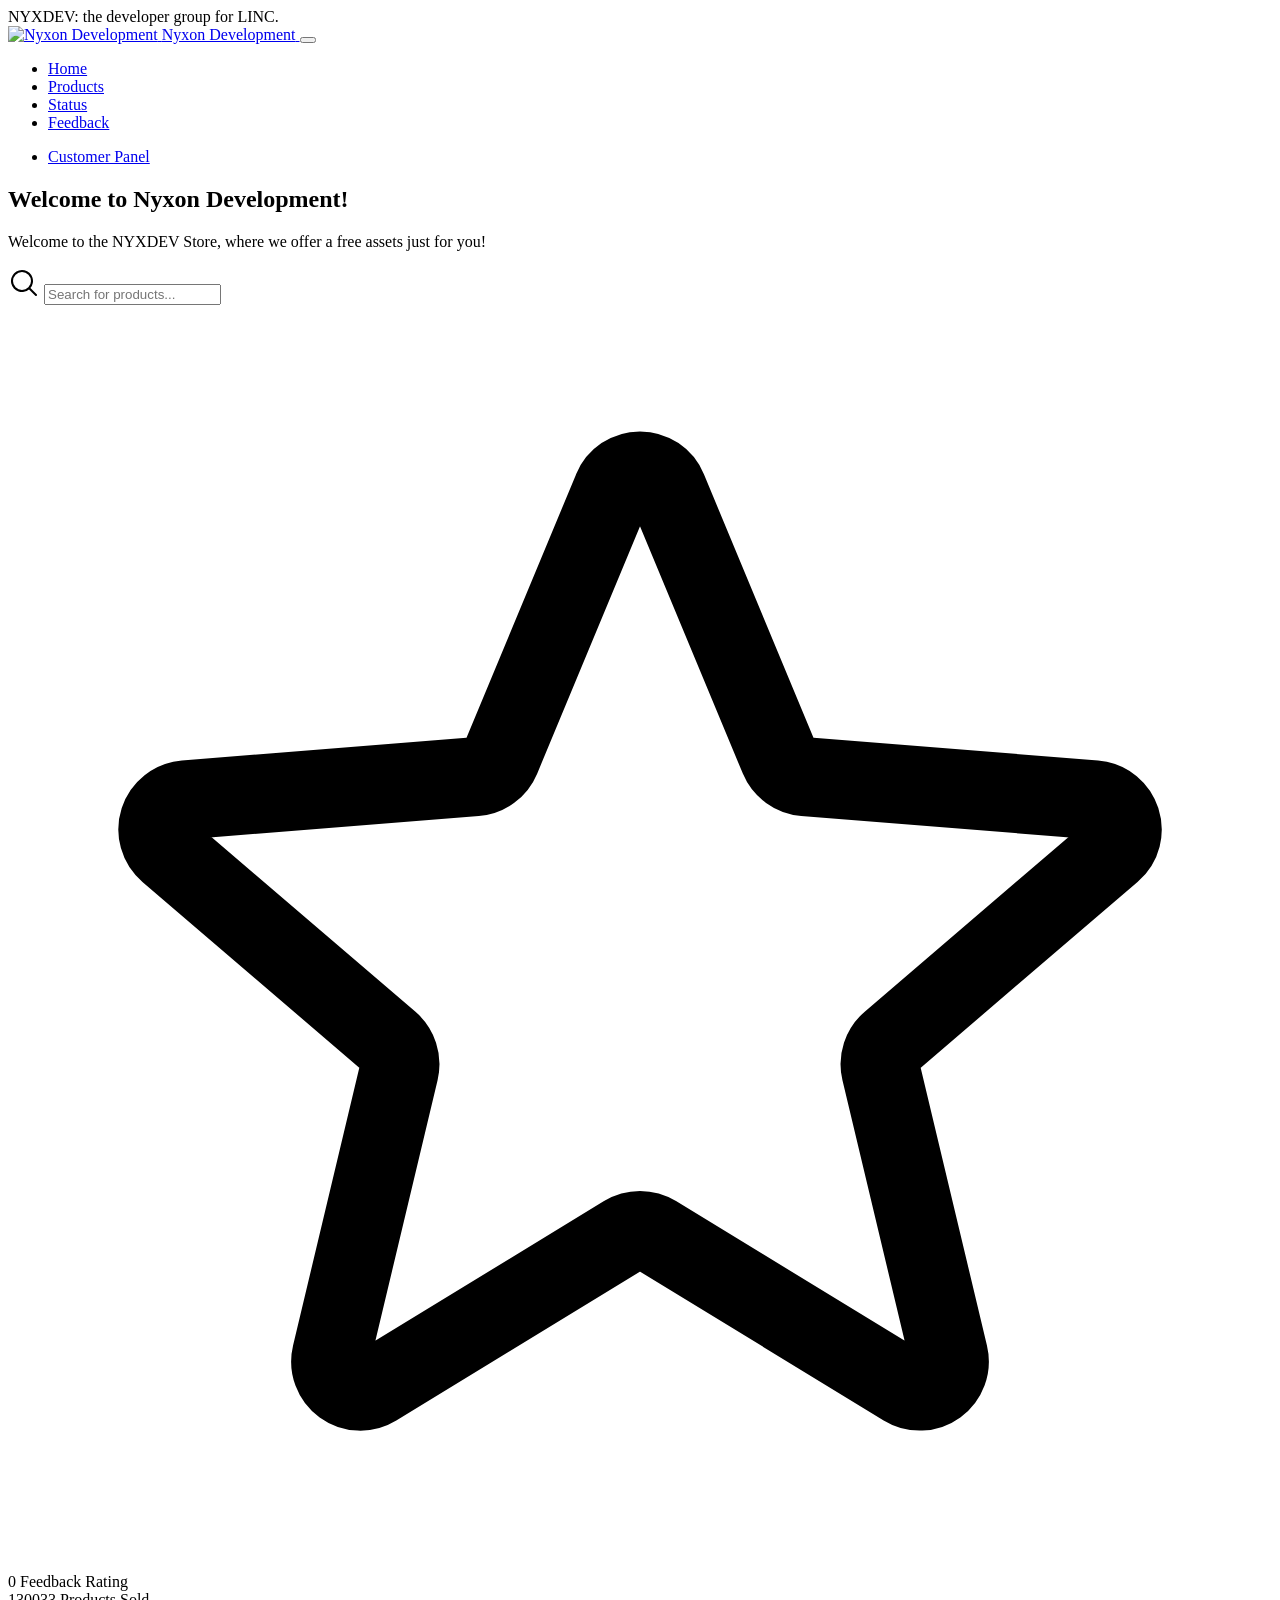
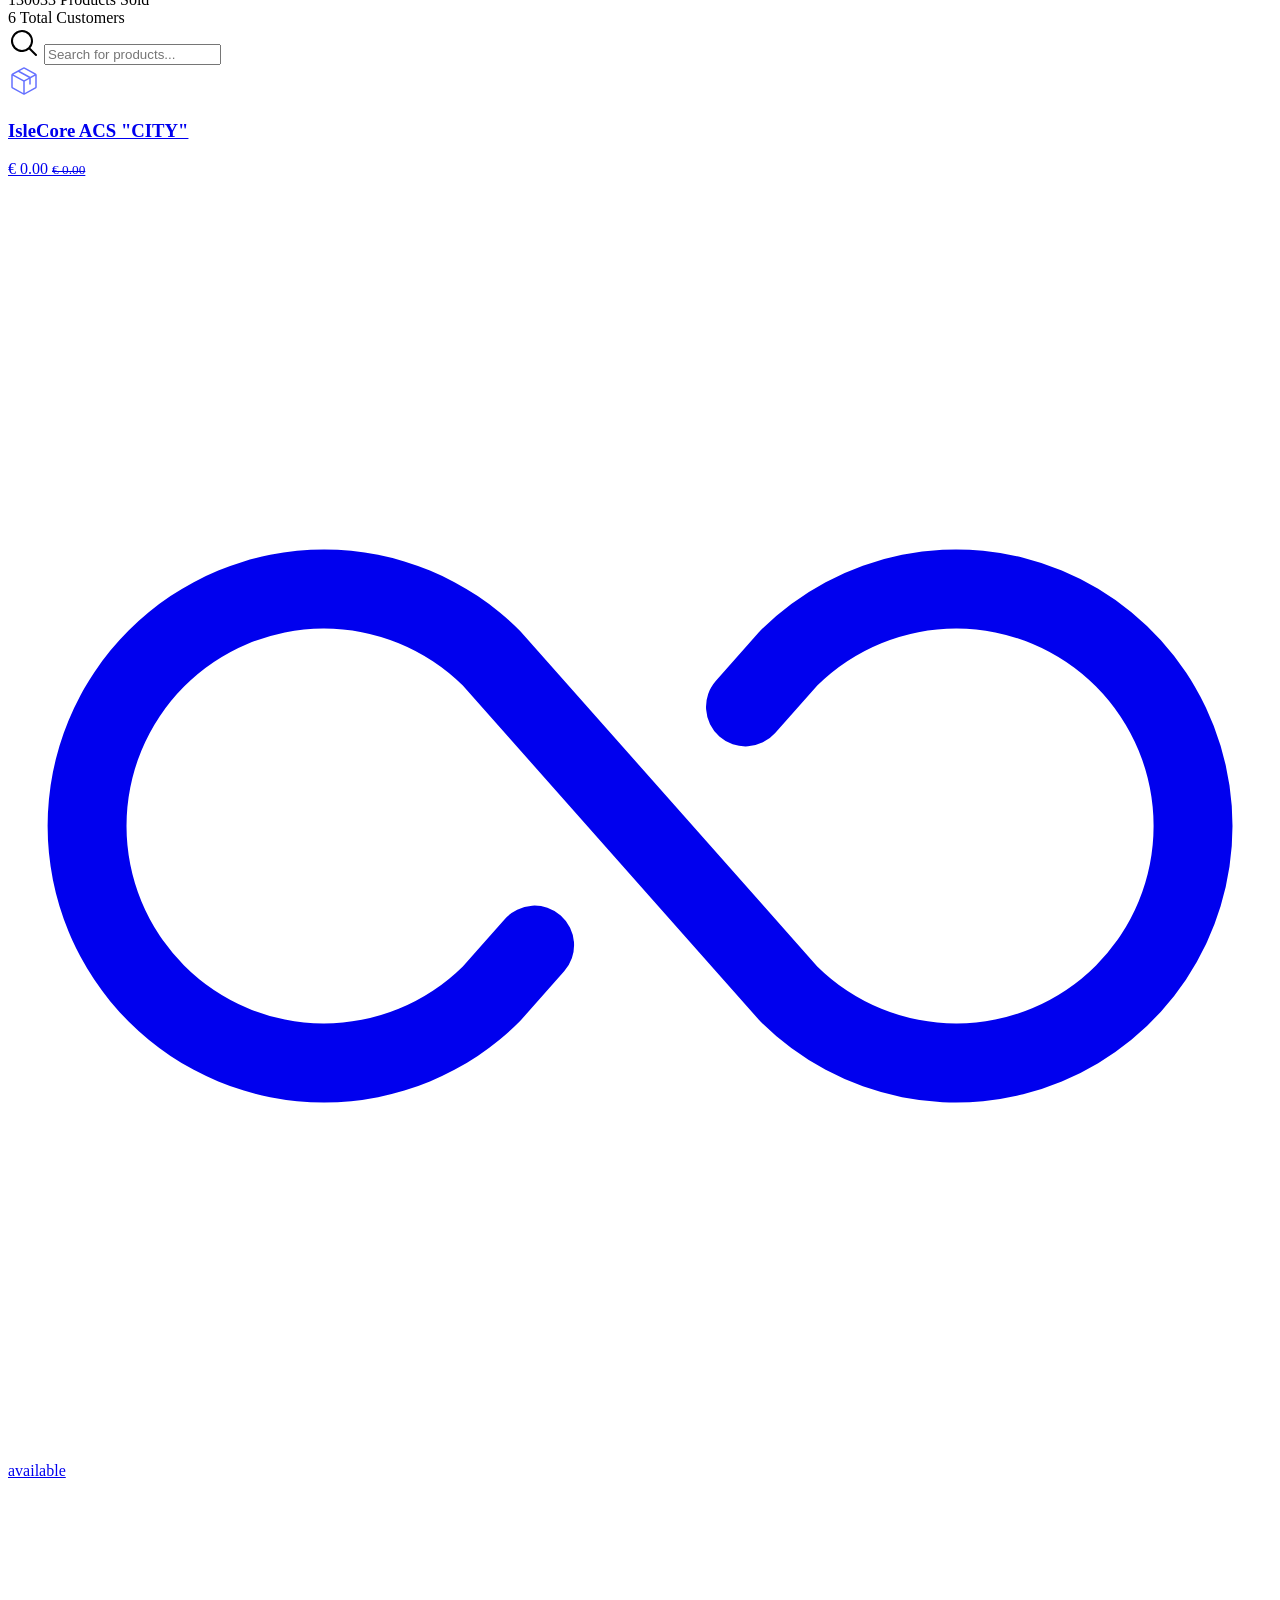
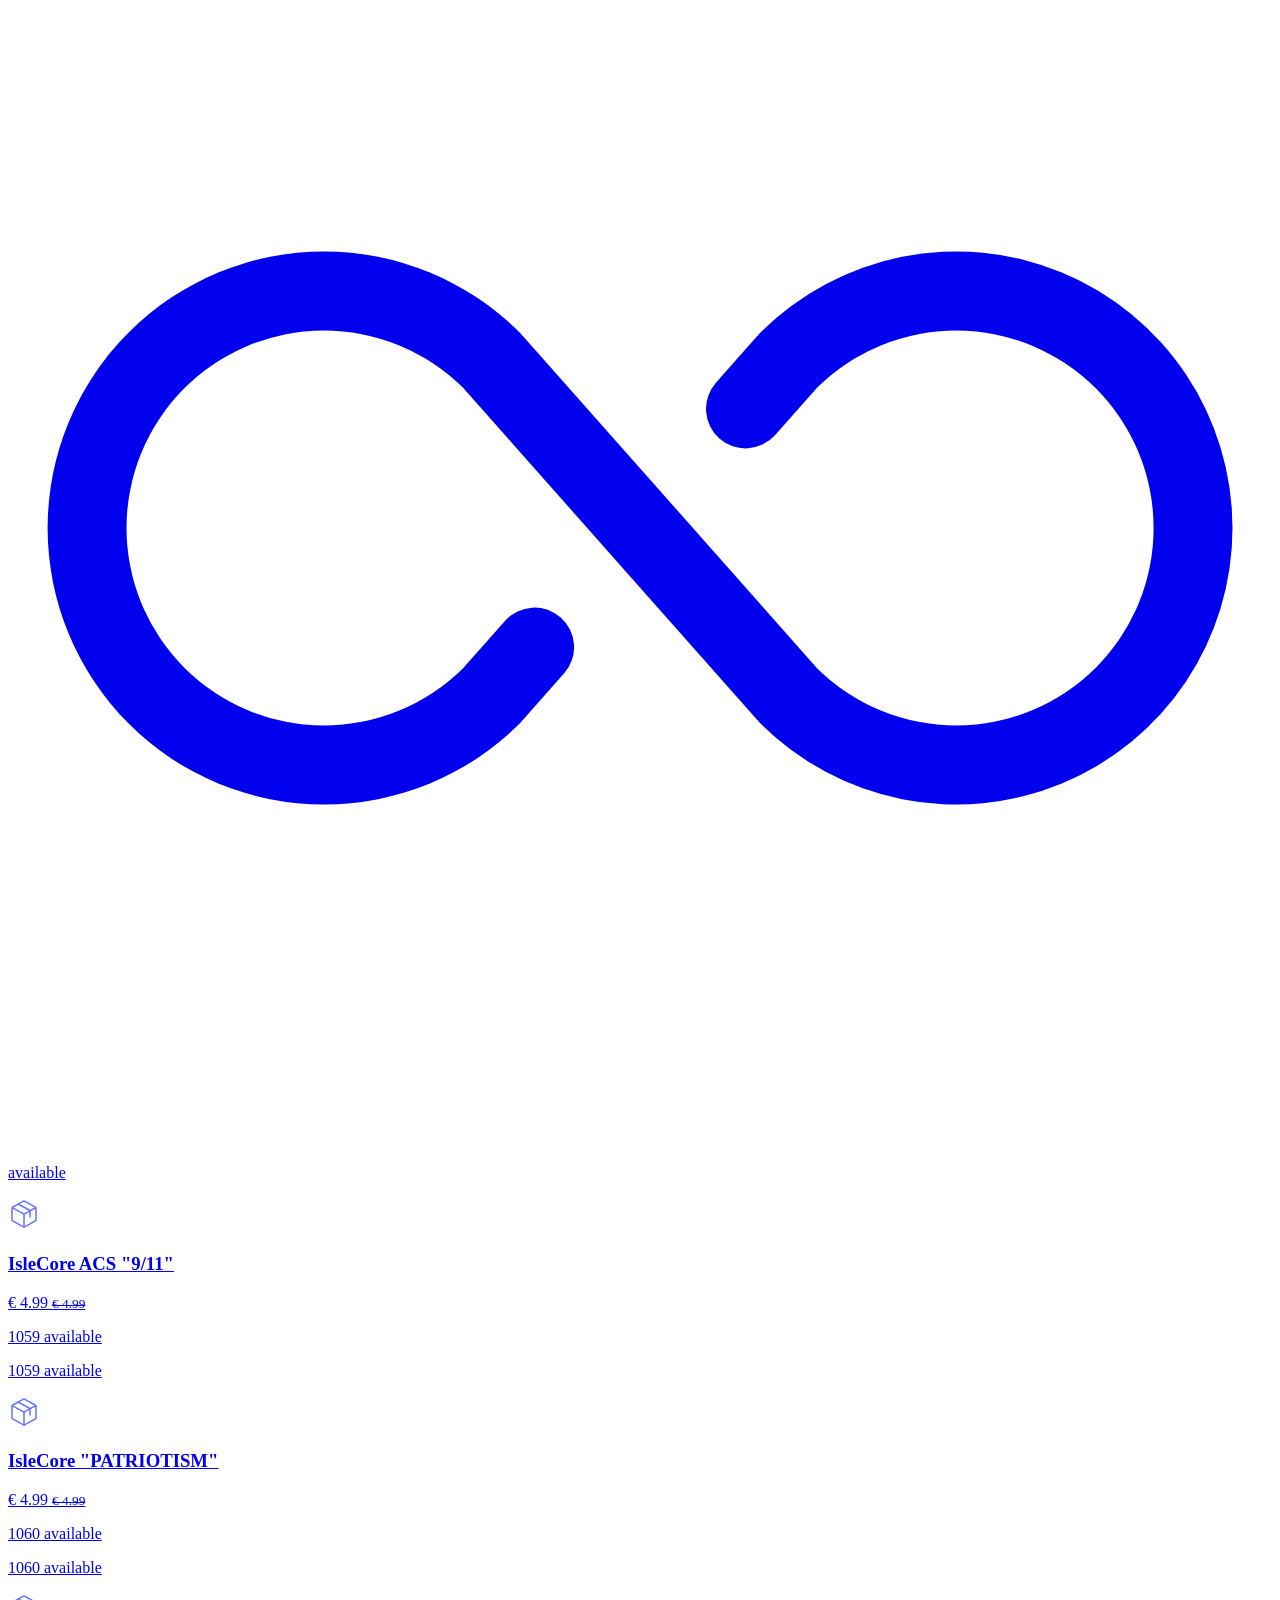
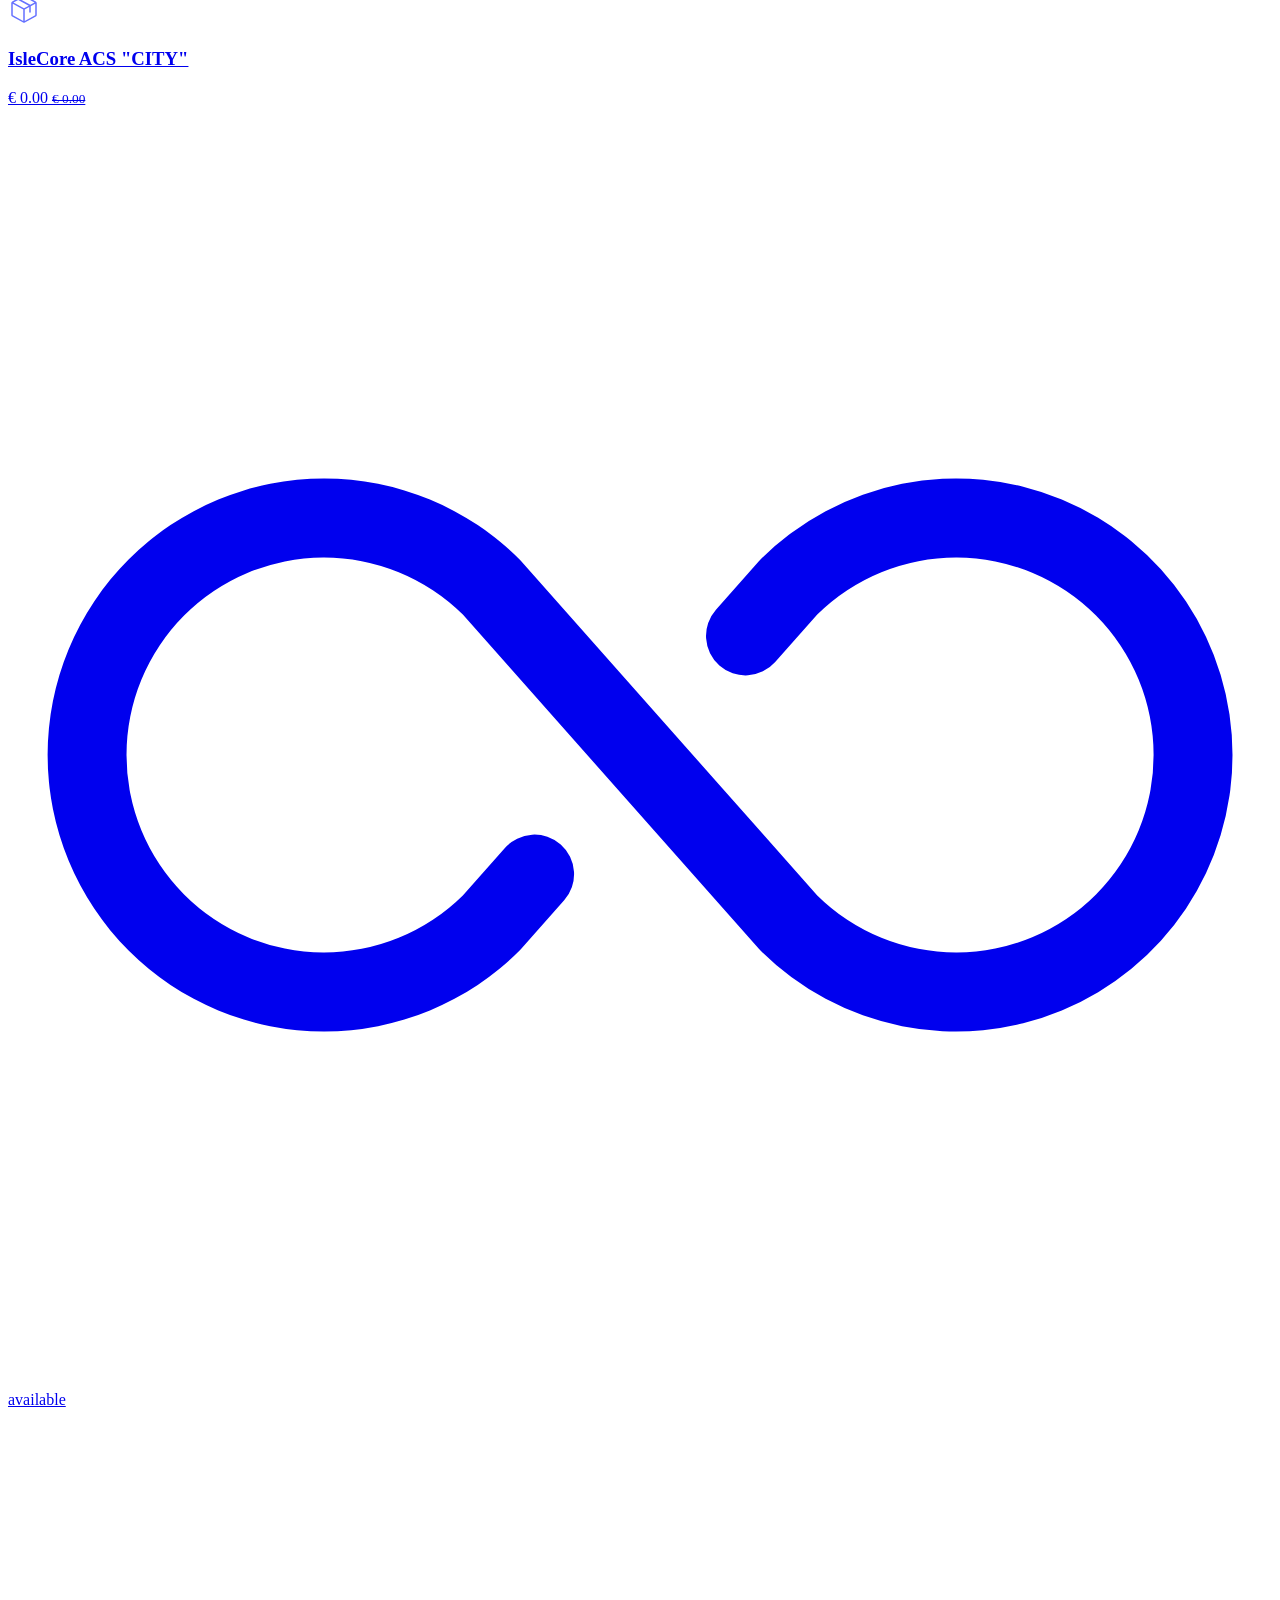
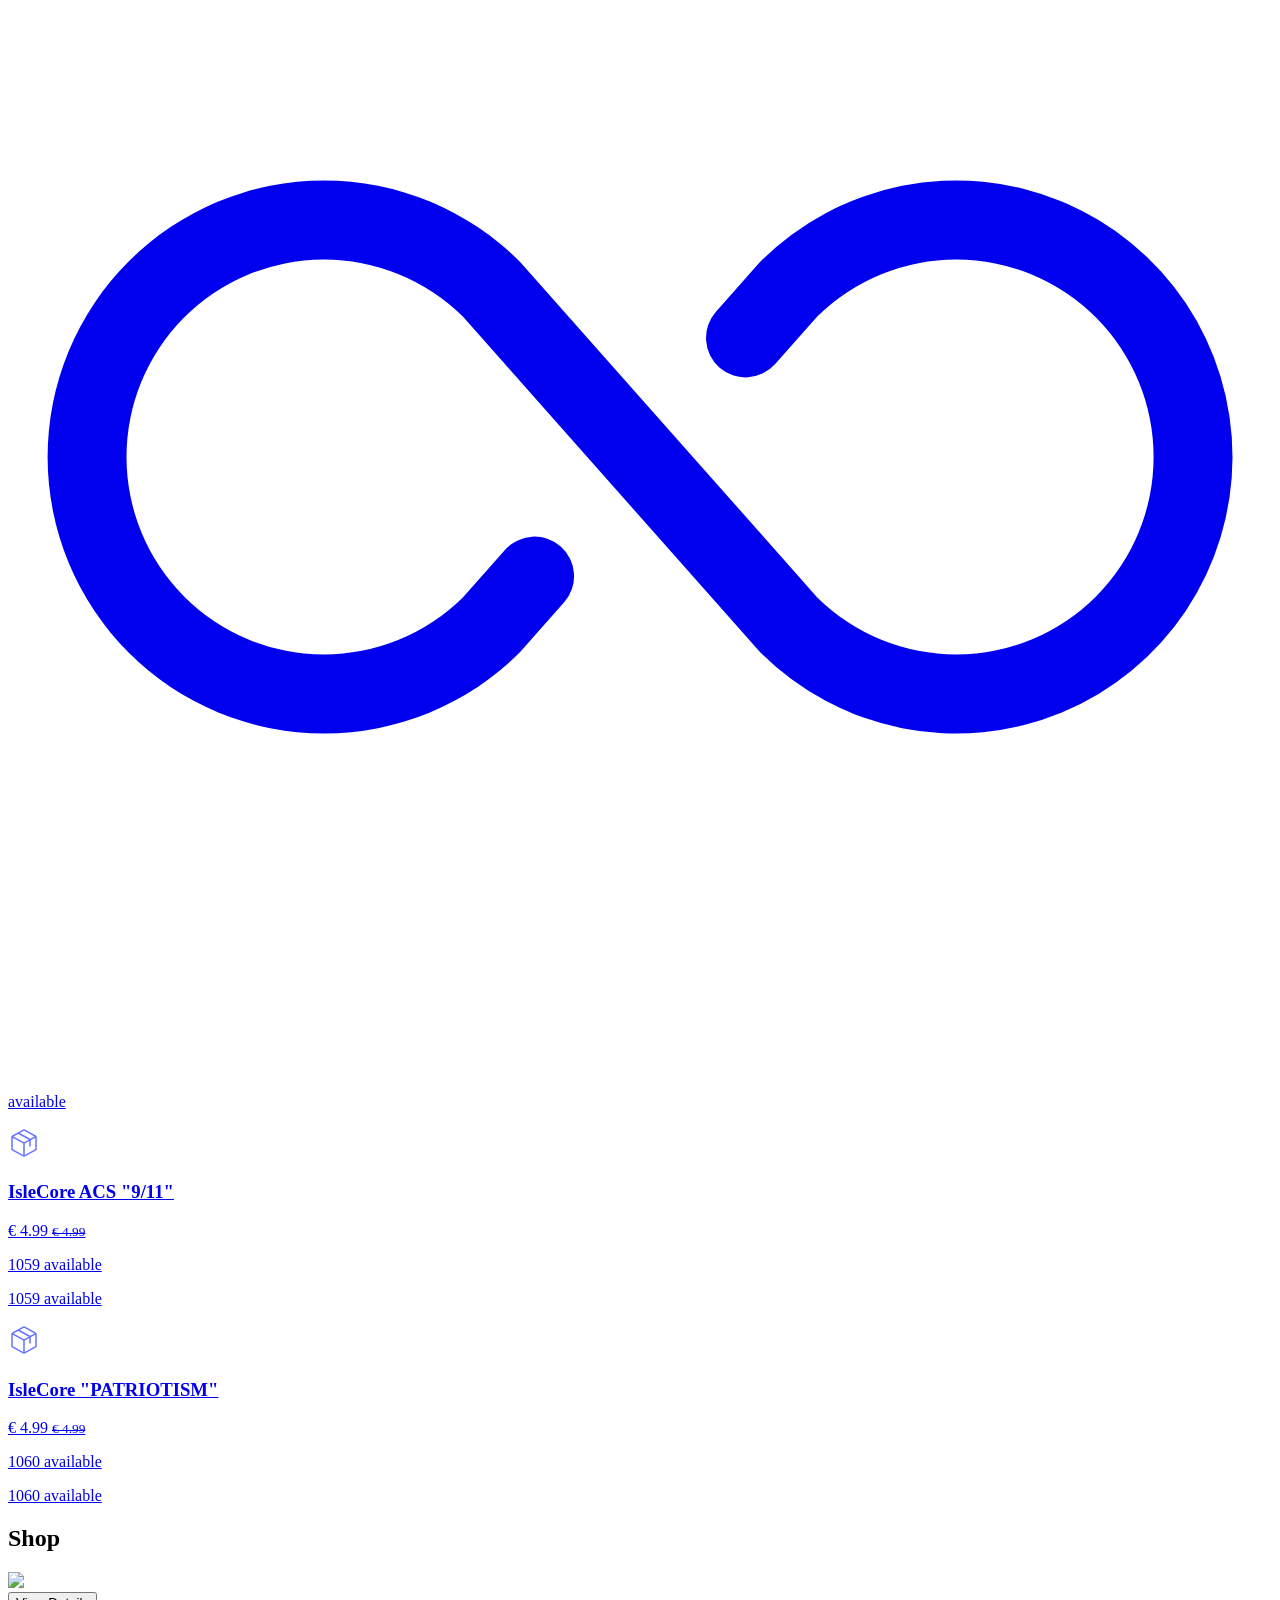
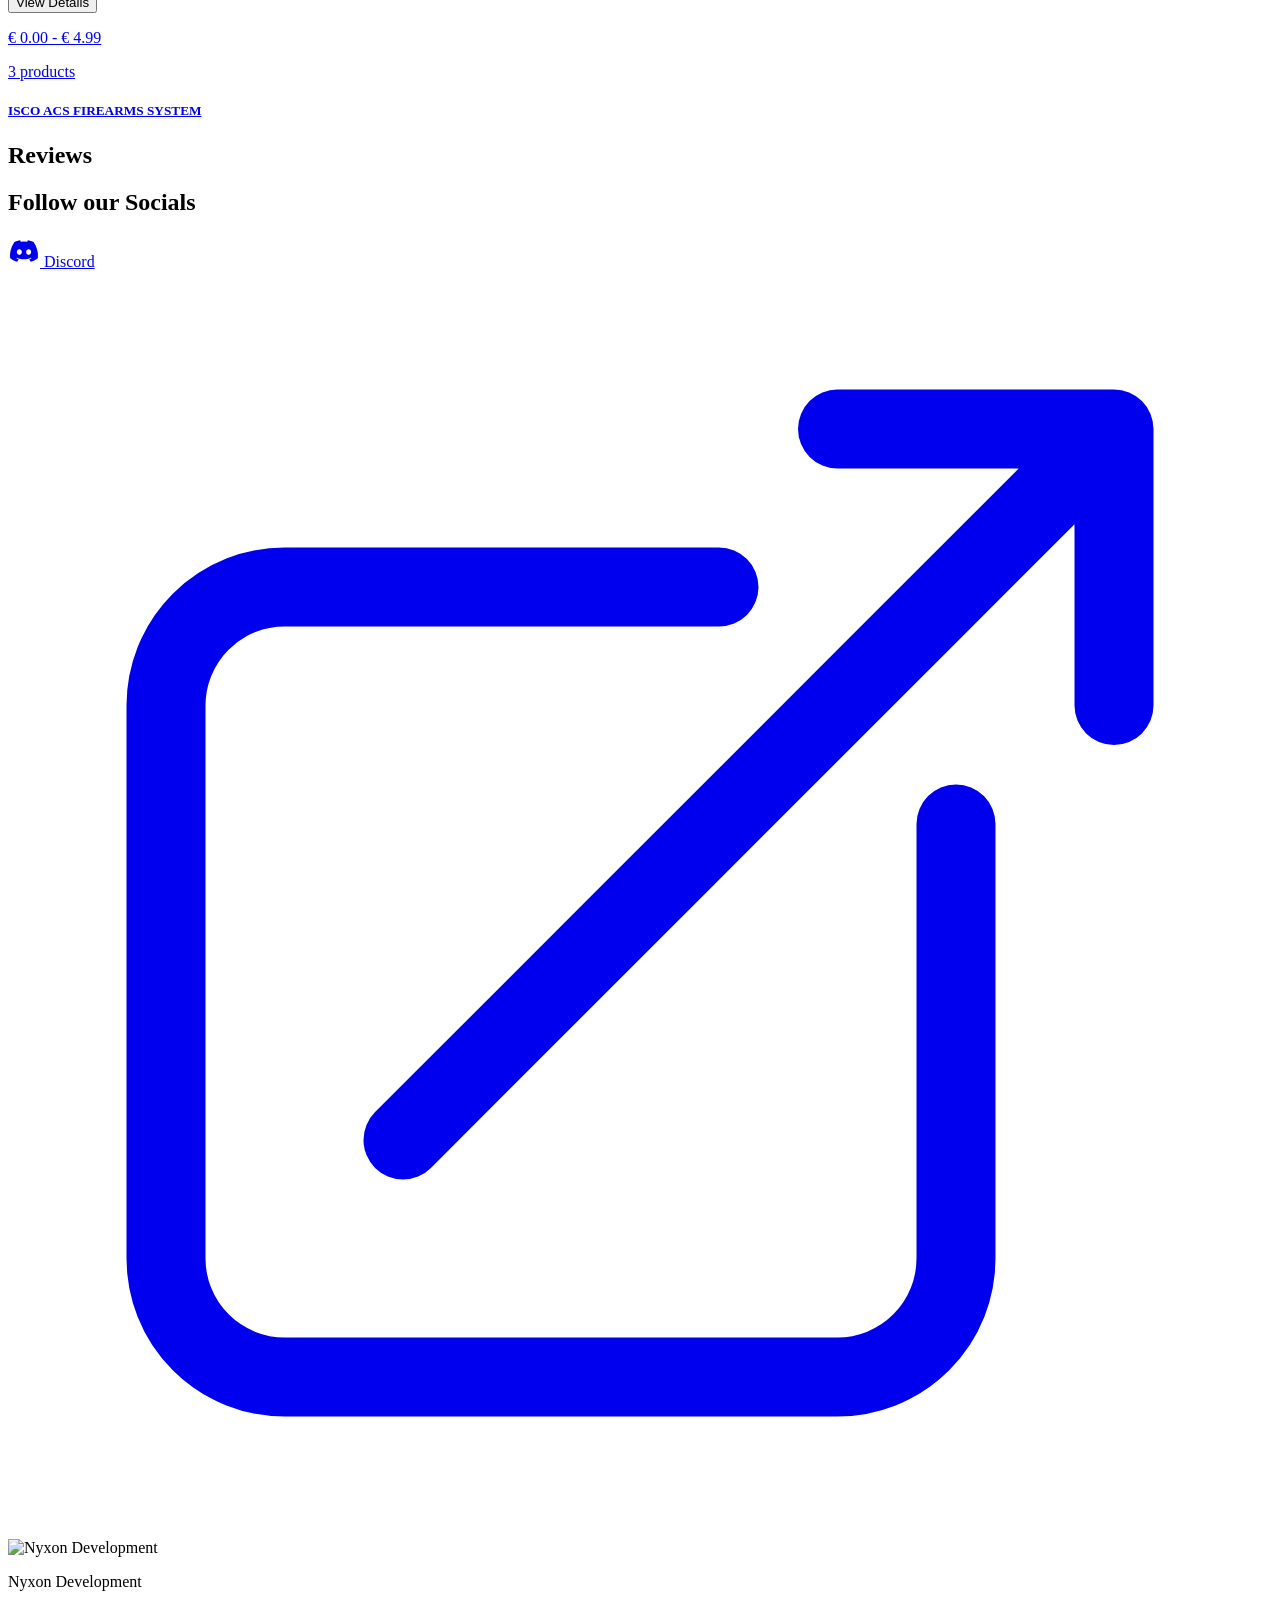
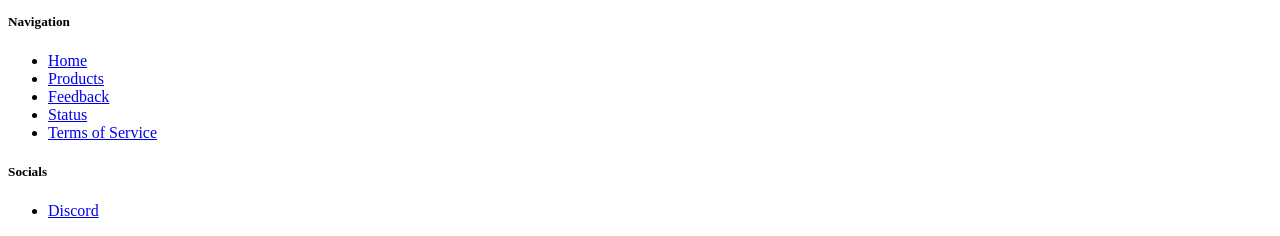
==== products.html @ 00ff6ca0 "e" ====
<!DOCTYPE html>
<!-- saved from url=(0039)https://nyxdev.mysellauth.com/#products -->
<html lang="en" data-bs-theme="dark"><head><meta http-equiv="Content-Type" content="text/html; charset=UTF-8">
    
    <meta name="viewport" content="width=device-width, initial-scale=1.0">

    






<title>Nyxon Development</title>
<meta name="description" content="Welcome to the NYXDEV Store, where we offer a free assets just for you!">

<link rel="icon" type="image/png" href="./Nyxon Development_files/public">

<meta property="og:title" content="Nyxon Development">
<meta property="og:description" content="Welcome to the NYXDEV Store, where we offer a free assets just for you!">

<meta property="og:image" content="https://imagedelivery.net/HL_Fwm__tlvUGLZF2p74xw/2753252a-6be2-4273-b509-4cf87402b300/public">

<meta name="twitter:title" content="Nyxon Development">
<meta name="twitter:description" content="Welcome to the NYXDEV Store, where we offer a free assets just for you!">
<meta name="twitter:card" content="summary">
<meta name="theme-color" content="#6571FF">

    <link href="./Nyxon Development_files/bootstrap.min.css" rel="stylesheet" integrity="sha384-T3c6CoIi6uLrA9TneNEoa7RxnatzjcDSCmG1MXxSR1GAsXEV/Dwwykc2MPK8M2HN" crossorigin="anonymous">
    <link href="./Nyxon Development_files/pro.css" rel="stylesheet">
    <link href="./Nyxon Development_files/custom.css" rel="stylesheet">

    <style id="theme-styles">
      :root {
        --cl-primary: #6571FF;
        --cl-primary-hex: 101,113,255;
        --cl-primary-dark: #6571FF;
        --cl-primary-darker: #6571FF;
        --bs-body-bg: #0C1427;
        --bs-body-bg-rgb: 12,20,39;
        --bs-gray-bg: #0A1122;
        --bs-border-color: #000F26;
        --bs-border-secondary-color: #142238;
        --bs-font-sans-serif: 'RocknRoll One', sans-serif;
      }
    </style>

    <link rel="preconnect" href="https://fonts.googleapis.com/">
    <link rel="preconnect" href="https://fonts.gstatic.com/" crossorigin="">
    <link href="./Nyxon Development_files/css2" rel="stylesheet" id="theme-font">
    <link href="./Nyxon Development_files/all.min.css" rel="stylesheet">
  <style type="text/css" id="operaUserStyle"></style><style type="text/css">:root [href^="//mage98rquewz.com/"], :root [href^="//x4pollyxxpush.com/"], :root span[id^="ezoic-pub-ad-placeholder-"], :root ins.adsbygoogle[data-ad-slot], :root ins.adsbygoogle[data-ad-client], :root guj-ad, :root gpt-ad, :root div[id^="zergnet-widget"], :root div[id^="vuukle-ad-"], :root div[id^="taboola-stream-"], :root div[id^="sticky_ad_"], :root div[id^="st"][style^="z-index: 999999999;"], :root div[id^="gpt_ad_"], :root div[id^="ezoic-pub-ad-"], :root div[id^="dfp-ad-"], :root div[id^="crt-"][style], :root div[id^="adspot-"], :root div[id^="adrotate_widgets-"], :root ps-connatix-module, :root div[id^="ad_position_"], :root div[id^="ad-div-"], :root div[id*="ScriptRoot"], :root div[id*="MarketGid"], :root div[data-id-advertdfpconf], :root div[data-dfp-id], :root hl-adsense, :root div[data-contentexchange-widget], :root div[data-alias="300x250 Ad 2"], :root div[data-adzone], :root div[data-adunit-path], :root div[data-adname], :root div[data-ad-targeting], :root div[data-ad-placeholder], :root div[aria-label="Ads"], :root display-ads, :root display-ad-component, :root atf-ad-slot, :root aside[id^="adrotate_widgets-"], :root ark-top-ad, :root amp-fx-flying-carpet, :root amp-embed[type="taboola"], :root amp-connatix-player, :root amp-ad-custom, :root amp-ad, :root div[id^="google_dfp_"], :root ad-slot, :root ad-shield-ads, :root a[style="width:100%;height:100%;z-index:10000000000000000;position:absolute;top:0;left:0;"], :root a[onmousedown^="this.href='https://paid.outbrain.com/network/redir?"][target="_blank"] + .ob_source, :root a[href^="https://xbet-4.com/"], :root div[id^="ad-position-"], :root a[href^="https://www.toprevenuegate.com/"], :root a[href^="https://www.purevpn.com/"][href*="&utm_source=aff-"], :root a[href^="https://www.privateinternetaccess.com/"] > img, :root a[href^="https://www.onlineusershielder.com/"], :root a[href^="https://www.infowarsstore.com/"] > img, :root a[href^="https://www.highperformancecpmgate.com/"], :root a[href^="https://www.highcpmrevenuenetwork.com/"], :root a[href^="https://lnkxt.bannerator.com/"], :root a[href^="https://www.geekbuying.com/dynamic-ads/"], :root a[href^="https://www.financeads.net/tc.php?"], :root [href^="https://www.herbanomic.com/"] > img, :root a[href^="https://maymooth-stopic.com/"], :root a[href^="https://www.dql2clk.com/"], :root a[href^="https://www.nutaku.net/signup/landing/"], :root a[href^="https://www.dating-finder.com/signup/?ai_d="], :root a[href^="https://explore-site.com/"], :root a[href^="https://www.brazzersnetwork.com/landing/"], :root a[href^="https://www.adxsrve.com/"], :root [data-template-type="nativead"], :root a[href^="https://www.endorico.com/Smartlink/"], :root a[href^="https://www.adultempire.com/"][href*="?partner_id="], :root a[href^="https://voluum.prom-xcams.com/"], :root a[href^="https://twinrdsrv.com/"], :root a[href^="https://trk.nfl-online-streams.club/"], :root a[href^="https://tracking.avapartner.com/"], :root a[href^="https://track.wg-aff.com"], :root a[href^="https://track.ultravpn.com/"], :root a[href^="https://track.afcpatrk.com/"], :root a[href^="https://torguard.net/aff.php"] > img, :root [data-identity="adhesive-ad"], :root a[href^="https://tc.tradetracker.net/"] > img, :root a[href^="https://tatrck.com/"], :root a[href^="https://click.candyoffers.com/"], :root [href^="https://zstacklife.com/"] img, :root a[href^="https://t.aslnk.link/"], :root a[href^="https://t.adating.link/"], :root a[href^="https://land.brazzersnetwork.com/landing/"], :root a[href^="https://t.acam.link/"], :root a[href*="//daichoho.com/"], :root a[href^="https://syndication.optimizesrv.com/"], :root a[href^="https://go.trackitalltheway.com/"], :root [href^="https://track.fiverr.com/visit/"] > img, :root a[href^="https://syndication.exoclick.com/"], :root a[href^="https://syndication.dynsrvtbg.com/"], :root div[data-alias="300x250 Ad 1"], :root a[href^="https://syndicate.contentsserved.com/"], :root a[href^="https://svb-analytics.trackerrr.com/"], :root a[href^="https://ad.doubleclick.net/"], :root a[href^="https://static.fleshlight.com/images/banners/"], :root a[href^="https://slkmis.com/"], :root bottomadblock, :root a[href^="https://s.zlinkd.com/"], :root a[href^="https://s.zlink3.com/"], :root a[href^="https://www.mrskin.com/account/"], :root a[href^="https://s.optzsrv.com/"], :root #kt_player > div[style$="display: block;"][style*="inset: 0px;"], :root a[href^="https://quotationfirearmrevision.com/"], :root a[href^="https://pubads.g.doubleclick.net/"], :root a[href^="https://ak.oalsauwy.net/"], :root a[href^="https://softwa.cfd/"], :root a[href^="https://play1ad.shop/"], :root a[href^="https://prf.hn/click/"][href*="/camref:"] > img, :root a[href^="https://www.dating-finder.com/?ai_d="], :root a[href^="https://serve.awmdelivery.com/"], :root a[href^="https://prf.hn/click/"][href*="/adref:"] > img, :root app-ad, :root [href^="https://ap.octopuspop.com/click/"] > img, :root a[href^="https://postback1win.com/"], :root a[href^="https://mmwebhandler.aff-online.com/"], :root a[href^="https://www.bet365.com/"][href*="affiliate="], :root a[href^="https://pb-track.com/"], :root a[href^="https://pb-front.com/"], :root a[href^="https://paid.outbrain.com/network/redir?"], :root a[href^="https://streamate.com/landing/click/"], :root div[class^="Adstyled__AdWrapper-"], :root a[href^="https://startgaming.net/tienda/" i], :root a[href^="https://osfultrbriolenai.info/"], :root a[href^="https://upsups.click/"], :root a[href^="https://ndt5.net/"], :root a[href^="http://eighteenderived.com/"], :root a[href^="https://natour.naughtyamerica.com/track/"], :root a[href^="https://mediaserver.entainpartners.com/renderBanner.do?"], :root a[href^="https://m.do.co/c/"] > img, :root .nya-slot[style], :root a[href^="https://a.bestcontentweb.top/"], :root a[href^="https://lobimax.com/"], :root a[href^="https://lead1.pl/"], :root a[href^="https://landing.brazzersnetwork.com/"], :root a[href^="https://join.virtuallust3d.com/"], :root a[href^="https://kiksajex.com/"], :root a[href^="https://juicyads.in/"], :root a[href^="https://snowdayonline.xyz/"], :root a[href^="https://mediaserver.gvcaffiliates.com/renderBanner.do?"], :root a[href^="https://join.dreamsexworld.com/"], :root a[href^="https://jaxofuna.com/"], :root a[href^="https://itubego.com/video-downloader/?affid="], :root a[href^="https://italarizege.xyz/"], :root a[href^="https://iqbroker.com/"][href*="?aff="], :root a[href^="https://hot-growngames.life/"], :root a[href^="https://helmethomicidal.com/"], :root a[href^="https://golinks.work/"], :root a[href^="https://go.xxxvjmp.com/"], :root [class^="tile-picker__CitrusBannerContainer-sc-"], :root a[href^="https://go.xxxiijmp.com"], :root a[href^="https://go.xtbaffiliates.com/"], :root [data-role="tile-ads-module"], :root a[href^="https://go.xlviirdr.com"], :root a[href^="https://go.xlviiirdr.com"], :root a[href^="https://ismlks.com/"], :root [href^="https://www.mypillow.com/"] > img, :root a[href^="https://go.xlirdr.com"], :root [data-css-class="dfp-inarticle"], :root a[href^="https://l.hyenadata.com/"], :root a[href^="https://go.tmrjmp.com"], :root a[href^="https://zirdough.net/"], :root a[href^="https://s.deltraff.com/"], :root a[href^="https://go.markets.com/visit/?bta="], :root a[href^="https://billing.purevpn.com/aff.php"] > img, :root a[href^="https://go.hpyrdr.com/"], :root a[href^="https://lijavaxa.com/"], :root a[href^="https://go.goaserv.com/"], :root a[href^="https://t.hrtye.com/"], :root a[href^="https://go.etoro.com/"] > img, :root a[href^="https://go.dmzjmp.com"], :root a[href^="https://www.bang.com/?aff="], :root #mgb-container > #mgb, :root a[href^="https://go.admjmp.com"], :root a[href^="https://ak.stikroltiltoowi.net/"], :root a[href^="https://get.surfshark.net/aff_c?"][href*="&aff_id="] > img, :root a[href^="https://www.mrskin.com/tour"], :root a[href^="https://financeads.net/tc.php?"], :root a[href^="https://www.adskeeper.com"], :root a[data-redirect^="https://paid.outbrain.com/network/redir?"], :root [href^="https://clicks.affstrack.com/"] > img, :root a[href^="https://ak.hauchiwu.com/"], :root a[href^="https://engine.phn.doublepimp.com/"], :root a[href^="https://engine.blueistheneworanges.com/"], :root a[href^="https://drumskilxoa.click/"], :root a[href^="https://dl-protect.net/"], :root a[href^="https://rixofa.com/"], :root #ads[style^="position: absolute; z-index: 30; width: 100%; height"], :root a[href^="https://disobediencecalculatormaiden.com/"], :root a[href*=".foxqck.com/"], :root a[href^="https://ctosrd.com/"], :root a[href^="https://clixtrac.com/"], :root [href^="https://noqreport.com/"] > img, :root a[href^="https://clicks.pipaffiliates.com/"], :root app-advertisement, :root a[href^="https://getmatchedlocally.com/"], :root a[href^="https://clickins.slixa.com/"], :root a[href^="https://datewhisper.life/"], :root a[href^="https://get-link.xyz/"], :root a[href^="https://click.linksynergy.com/fs-bin/"] > img, :root a[href^="https://combodef.com/"], :root a[href^="https://click.hoolig.app/"], :root a[href^="https://track.totalav.com/"], :root a[href^="https://ctrdwm.com/"], :root img[src^="https://images.purevpnaffiliates.com"], :root a[href^="https://porntubemate.com/"], :root a[href^="https://clickadilla.com/"], :root a[href^="https://click.dtiserv2.com/"], :root a[href^="https://go.xlvirdr.com"], :root a[href^="http://www.iyalc.com/"], :root a[href^="https://claring-loccelkin.com/"], :root a[href^="https://s.ma3ion.com/"], :root a[href^="https://cams.imagetwist.com/in/?track="], :root a[href^="https://bongacams2.com/track?"], :root a[href^="https://t.ajrkm1.com/"], :root [href="https://masstortfinancing.com"] img, :root a[href^="https://bongacams10.com/track?"], :root a[href^="https://www.sheetmusicplus.com/"][href*="?aff_id="], :root a[href^="https://bngpt.com/"], :root a[href^="https://black77854.com/"], :root a[href^="https://banners.livepartners.com/"], :root a[href^="https://myclick-2.com/"], :root a[href^="https://sexynearme.com/"], :root a[href^="https://baipahanoop.net/"], :root a[href^="http://revolvemockerycopper.com/"], :root a[href^="https://awptjmp.com/"], :root a[href^="https://join.sexworld3d.com/track/"], :root a[href^="https://intenseaffiliates.com/redirect/"], :root a[href^="https://aweptjmp.com/"], :root [class^="s2nPlayer"], :root a[href^="https://chaturbate.jjgirls.com/?track="], :root a[href^="https://ausoafab.net/"], :root a[href^="https://activate-game.com/"], :root .scroll-fixable.rail-right > .deals-rail, :root [data-wpas-zoneid], :root a[href^="https://a2.adform.net/"], :root a[href^="https://auesk.cfd/"], :root a[href^="https://ak.psaltauw.net/"], :root a[href^="https://adclick.g.doubleclick.net/"], :root a[href^="https://bc.game/"], :root a[href^="https://a.bestcontentoperation.top/"], :root a[href^="https://adultfriendfinder.com/go/"], :root a[href^="https://ads.planetwin365affiliate.com/"], :root a[href^="https://ads.leovegas.com/"], :root a[href^="https://a.candyai.love/"], :root a[href^="https://playnano.online/offerwalls/?ref="], :root a[href^="https://a.adtng.com/"], :root .banner-img > .pbl, :root [data-m-ad-id], :root a[href^="https://a-ads.com/"], :root div[id^="rc-widget-"], :root a[href^="http://eslp34af.click/"], :root a[href^="https://turnstileunavailablesite.com/"], :root a[href^="https://chaturbate.com/in/?"], :root a[href^="https://prf.hn/click/"][href*="/creativeref:"] > img, :root a[href*="&maxads="], :root a[href^="http://www.adultempire.com/unlimited/promo?"][href*="&partner_id="], :root a[href^="https://1betandgonow.com/"], :root a[href^="https://eergortu.net/"], :root div[id^="optidigital-adslot"], :root a[href^="https://123-stream.org/"], :root a[href^="http://www.friendlyduck.com/AF_"], :root a[href^="https://allhost.shop/aff.php?"], :root [data-dynamic-ads], :root a[href^="http://vnte9urn.click/"], :root a[href^="https://getvideoz.click/"], :root a[href^="http://troopsassistedstupidity.com/"], :root a[href^="http://trk.globwo.online/"], :root a[href^="https://random-affiliate.atimaze.com/"], :root a-ad, :root a[href^="https://offhandpump.com/"], :root a[href^="http://stickingrepute.com/"], :root #slashboxes > .deals-rail, :root a[href^="http://premonitioninventdisagree.com/"], :root a[href^="http://naggingirresponsible.com/"], :root a[href^="https://in.rabbtrk.com/"], :root a[href^="http://www.h4trck.com/"], :root a[href^="https://81ac.xyz/"], :root a[href^="http://guestblackmail.com/"], :root a[href^="http://cam4com.go2cloud.org/aff_c?"], :root a[href^="https://ads.betfair.com/redirect.aspx?"], :root [href^="https://www.mypatriotsupply.com/"] > img, :root a[href^="https://trk.softonixs.xyz/"], :root a[href^="http://dragnag.com/"], :root a[href^="http://dragfault.com/"], :root [data-advadstrackid], :root a[href^="http://muzzlematrix.com/"], :root a[href^="https://track.adform.net/"], :root a[href^="http://avthelkp.net/"], :root a[href^="https://a.medfoodhome.com/"], :root a[href^="https://engine.flixtrial.com/"], :root [data-type="ad-vertical"], :root [data-taboola-options], :root a[href^="http://annulmentequitycereals.com/"], :root a[href^="//startgaming.net/tienda/" i], :root a[href^="https://www.get-express-vpn.com/offer/"], :root a[href^="https://s.cant3am.com/"], :root a[href^="//s.st1net.com/splash.php"], :root a[href^="https://join.virtualtaboo.com/track/"], :root [id^="ad_sky"], :root a[href^="http://coefficienttolerategravel.com/"], :root a[href^="https://a.medfoodsafety.com/"], :root a[href^="//go.eabids.com/"], :root a[href^="//ejitsirdosha.net/"], :root a[href^=" https://www.friendlyduck.com/AF_"], :root a[href*="/jump/next.php?r="], :root [href^="https://ilovemyfreedoms.com/landing-"], :root a[href^="https://go.nordvpn.net/aff"] > img, :root .\[\&_\.gdprAdTransparencyCogWheelButton\]\:\!pjra-z-\[5\], :root [href^="http://clicks.totemcash.com/"], :root a[href^="https://ad.zanox.com/ppc/"] > img, :root a[href^="https://lone-pack.com/"], :root [data-d-ad-id], :root a[href*=".engine.adglare.net/"], :root a[href^="https://t.ajrkm3.com/"], :root [href^="https://aads.com/campaigns/"], :root a[href^="//stighoazon.com/"], :root [href^="https://www.profitablegatecpm.com/"], :root div[id^="lazyad-"], :root a[href^="http://com-1.pro/"], :root a[href*=".cfm?domain="][href*="&fp="], :root [data-ad-name], :root a[href^="https://loboclick.com/"], :root a[data-url^="https://vulpix.bet/?ref="], :root a[href^="https://ab.advertiserurl.com/aff/"], :root a[data-oburl^="https://paid.outbrain.com/network/redir?"], :root a[href^="https://go.xlivrdr.com"], :root [onclick^="location.href='https://1337x.vpnonly.site/"], :root [name^="google_ads_iframe"], :root [id^="section-ad-banner"], :root a[href^="https://www.goldenfrog.com/vyprvpn?offer_id="][href*="&aff_id="], :root a[href*="//jjgirls.com/sex/Chaturbate"], :root [id^="ad-wrap-"], :root [href^="https://zone.gotrackier.com/"], :root a[href^="http://sarcasmadvisor.com/"], :root [href^="https://www.restoro.com/"], :root [href^="https://www.targetingpartner.com/"], :root .section-subheader > .section-hotel-prices-header, :root [href^="https://www.hostg.xyz/"] > img, :root a[href^="http://adultfriendfinder.com/go/"], :root a[href^="https://fastestvpn.com/lifetime-special-deal?a_aid="], :root a[href^="https://tour.mrskin.com/"], :root [href^="https://www.brighteonstore.com/products/"] img, :root citrus-ad-wrapper, :root a[onmousedown^="this.href='https://paid.outbrain.com/network/redir?"][target="_blank"], :root a[href^="https://go.grinsbest.com/"], :root a[href^="https://vo2.qrlsx.com/"], :root [href^="https://www.avantlink.com/click.php"] img, :root [href^="https://wct.link/click?"], :root div[data-adunit], :root app-large-ad, :root [href^="https://turtlebids.irauctions.com/"] img, :root div[id^="div-ads-"], :root [href^="https://rapidgator.net/article/premium/ref/"], :root [href^="https://join.girlsoutwest.com/"], :root a[href^="https://track.aftrk3.com/"], :root [href^="https://join3.bannedsextapes.com"], :root a[href^="https://bodelen.com/"], :root a[href*=".g2afse.com/"], :root div[id^="adngin-"], :root [data-rc-widget], :root span[data-ez-ph-id], :root [href^="https://track.aftrk1.com/"], :root [href^="https://join.playboyplus.com/track/"], :root a[href^="https://go.xxxijmp.com"], :root [href^="https://istlnkcl.com/"], :root a[href^="https://tm-offers.gamingadult.com/"], :root [href^="https://charmingdatings.life/"], :root [href^="https://glersakr.com/"], :root a[href^="https://a.bestcontentfood.top/"], :root [href^="https://cpa.10kfreesilver.com/"], :root [data-id^="div-gpt-ad"], :root a[href^="https://tracker.loropartners.com/"], :root [href^="https://awbbjmp.com/"], :root div[ow-ad-unit-wrapper], :root a[data-href^="http://ads.trafficjunky.net/"], :root a[href^="http://partners.etoro.com/"], :root a[href^="https://www.friendlyduck.com/AF_"], :root [href^="https://ad1.adfarm1.adition.com/"], :root a[href^="https://bngprm.com/"], :root [href^="https://shiftnetwork.infusionsoft.com/go/"] > img, :root a[href^="https://go.strpjmp.com/"], :root a[href^="https://go.bushheel.com/"], :root a[href^="https://ctjdwm.com/"], :root a[href^="https://camfapr.com/landing/click/"], :root div[data-ad-wrapper], :root .gnt_em_vp_c[data-g-s="vp_dk"], :root [href="//sexcams.plus/"], :root [href^="http://www.mypillow.com/"] > img, :root #kt_player > a[target="_blank"], :root a[href^="http://bongacams.com/track?"], :root [href^="http://mypillow.com/"] > img, :root [href="https://ourgoldguy.com/contact/"] img, :root a[href^="https://wittered-mainging.com/"], :root #teaser3[style="width: 100%;text-align: center;display: scroll;position:fixed;bottom: 0;margin: 0 auto;z-index: 103;"], :root [href="https://www.masstortfinancing.com/"] > img, :root .ob_container .item-container-obpd, :root [id^="div-gpt-ad"], :root a[href^="https://go.rmhfrtnd.com/"], :root [href="https://jdrucker.com/gold"] > img, :root [href^="https://go.xlrdr.com"], :root [data-testid^="taboola-"], :root a[href^="https://track.1234sd123.com/"], :root zeus-ad, :root [data-testid="prism-ad-wrapper"], :root [href^="https://ad.admitad.com/"], :root [href^="https://mypillow.com/"] > img, :root [data-testid="ad_testID"], :root [href^="https://antiagingbed.com/discount/"] > img, :root a[href*=".adsrv.eacdn.com/"], :root [href^="https://optimizedelite.com/"] > img, :root [data-name="adaptiveConstructorAd"], :root a[href^="https://go.cmtaffiliates.com/"], :root [data-testid="adBanner-wrapper"], :root [href^="https://mylead.global/stl/"] > img, :root [href^="https://mypatriotsupply.com/"] > img, :root a[href^="https://go.hpyjmp.com"], :root [href^="https://mystore.com/"] > img, :root a[href^="https://witnessjacket.com/"], :root [data-mobile-ad-id], :root [class^="amp-ad-"], :root a[href^="http://handgripvegetationhols.com/"], :root a[href^="https://go.bbrdbr.com"], :root a[href^="https://fc.lc/ref/"], :root [data-adshim], :root topadblock, :root a[href^="//s.zlinkd.com/"], :root #teaser1[style^="width:autopx;"], :root [href^="https://www.cloudways.com/en/?id"], :root [data-asg-ins], :root a[href^="https://gamingadlt.com/?offer="], :root [data-desktop-ad-id], :root a[href^="https://www.liquidfire.mobi/"], :root .grid > .container > #aside-promotion, :root DFP-AD, :root [id^="ad_slider"], :root [data-adbridg-ad-class], :root #teaser3[style^="width:autopx;"], :root [data-adblockkey], :root [data-block-type="ad"], :root [data-ad-width], :root [onclick*="content.ad/"], :root [data-ad-manager-id], :root AMP-AD, :root [data-ad-cls], :root [data-ez-name], :root a[href^="https://go.mnaspm.com/"], :root a[href^="https://service.bv-aff-trx.com/"], :root a[href^="https://6-partner.com/"], :root a[href^="https://traffdaq.com/"], :root [data-testid="commercial-label-taboola"], :root [class^="div-gpt-ad"], :root a[href^="http://tc.tradetracker.net/"] > img, :root a[href^="https://www8.smartadserver.com/"], :root a[href^="https://pb-imc.com/"], :root [href^="https://affiliate.fastcomet.com/"] > img, :root [class^="adDisplay-module"], :root [data-freestar-ad][id], :root AD-SLOT, :root a[href^="https://www.googleadservices.com/pagead/aclk?"] > img, :root [data-ad-module], :root a[href^="https://go.skinstrip.net"][href*="?campaignId="], :root #teaser2[style^="width:autopx;"], :root a[href^="https://ngineet.cfd/"], :root [data-revive-zoneid], :root a[href^="https://losingoldfry.com/"], :root div[id^="div-gpt-"], :root a[href^="https://gml-grp.com/"], :root .ob_dual_right > .ob_ads_header ~ .odb_div, :root a[href^="https://cam4com.go2cloud.org/"], :root a[href^="http://li.blogtrottr.com/click?"], :root a[href^="https://t.ajump1.com/"], :root a[href^="https://go.xxxjmp.com"], :root #leader-companion > a[href], :root #target.pk-page-ready #pk-status-message { display: none !important; }</style></head>
  <body style="" class="">
    
      <div class="bg-image" style="background-image: url(https://imagedelivery.net/HL_Fwm__tlvUGLZF2p74xw/1f918f3c-8a57-46c5-9d68-07fbfc82c000/public);"></div>
    
    
    <div class="flex-wrapper" id="app">
      <div>
        <header class="sticky-top">
          <div class="announcement component" style="" data-component-id="announcement">
  NYXDEV: the developer group for LINC.
  
</div>
          <nav class="navbar navbar-expand-lg component" data-component-id="navbar">
  <div class="container py-2">
    
    <a class="navbar-brand fw-bold" href="https://nyxdev.mysellauth.com/">
      
      <img src="./Nyxon Development_files/public" alt="Nyxon Development">
      

      
      <span>Nyxon Development</span>
      
    </a>
    
    <button class="navbar-toggler" type="button" data-bs-toggle="collapse" data-bs-target="#navbarSupportedContent" aria-controls="navbarSupportedContent" aria-expanded="false" aria-label="Toggle navigation">
      <span class="navbar-toggler-icon"></span>
    </button>
    <div class="collapse navbar-collapse" id="navbarSupportedContent">
      <ul class="navbar-nav me-auto mb-2 mb-lg-0">
        
        <li class="nav-item">
          <a class="nav-link" href="https://nyxdev.mysellauth.com/" target="">Home</a>
        </li>
        
        <li class="nav-item">
          <a class="nav-link" href="https://nyxdev.mysellauth.com/#products" target="">Products</a>
        </li>
        
        <li class="nav-item">
          <a class="nav-link" href="https://nyxdev.mysellauth.com/status" target="">Status</a>
        </li>
        
        <li class="nav-item">
          <a class="nav-link" href="https://nyxdev.mysellauth.com/feedback" target="">Feedback</a>
        </li>
        
      </ul>
      <ul class="navbar-nav">
        
        <li class="nav-item">
          <a class="btn btn-outline-primary" href="https://customer.sellauth.com/nyxdev" target="">Customer Panel</a>
        </li>
        
      </ul>
    </div>
  </div>
</nav>
        </header>
        <div class="components">
  
    <section class="hero alignment-center height-medium component" style="background-image: url(&#39;&#39;);" data-component-id="hero">
  <div class="bg-overlay"></div>
  <div class="container">
    <div class="content">
      <h1>
        Welcome to Nyxon Development!
      </h1>
      <p>
        Welcome to the NYXDEV Store, where we offer a free assets just for you!
      </p>
      
      <div class="form-group fake-searchbar" data-bs-toggle="modal" data-bs-target="#searchModal" role="button">
        <svg xmlns="http://www.w3.org/2000/svg" width="32" height="32" fill="#000000" viewBox="0 0 256 256"><path d="M229.66,218.34l-50.07-50.06a88.11,88.11,0,1,0-11.31,11.31l50.06,50.07a8,8,0,0,0,11.32-11.32ZM40,112a72,72,0,1,1,72,72A72.08,72.08,0,0,1,40,112Z"></path></svg>
        <input type="text" class="form-control" placeholder="Search for products..." readonly="">
      </div>
      
      
      
      <div class="stats-wrapper">
        <div class="stats">
          
          <div>
            <span class="value">
              <svg xmlns="http://www.w3.org/2000/svg" fill="none" viewBox="0 0 24 24" stroke-width="1.5" stroke="currentColor">
                <path stroke-linecap="round" stroke-linejoin="round" d="M11.48 3.499a.562.562 0 011.04 0l2.125 5.111a.563.563 0 00.475.345l5.518.442c.499.04.701.663.321.988l-4.204 3.602a.563.563 0 00-.182.557l1.285 5.385a.562.562 0 01-.84.61l-4.725-2.885a.563.563 0 00-.586 0L6.982 20.54a.562.562 0 01-.84-.61l1.285-5.386a.562.562 0 00-.182-.557l-4.204-3.602a.563.563 0 01.321-.988l5.518-.442a.563.563 0 00.475-.345L11.48 3.5z"></path>
              </svg>
              0
            </span>
            <span class="label">Feedback Rating</span>
          </div>
          
          
          <div>
            <span class="value">130033</span>
            <span class="label">Products Sold</span>
          </div>
          
          
          <div>
            <span class="value">6</span>
            <span class="label">Total Customers</span>
          </div>
          
        </div>
      </div>
      
    </div>
    
    <div></div>
    
  </div>
  
  <div class="modal fade search-modal" id="searchModal" x-data="searchModal" tabindex="-1" aria-hidden="true">
    <div class="modal-dialog modal-dialog-centered modal-dialog-scrollable">
      <div class="modal-content">
        <div class="modal-header">
          <div class="form-group searchbar">
            <svg xmlns="http://www.w3.org/2000/svg" width="32" height="32" fill="#000000" viewBox="0 0 256 256"><path d="M229.66,218.34l-50.07-50.06a88.11,88.11,0,1,0-11.31,11.31l50.06,50.07a8,8,0,0,0,11.32-11.32ZM40,112a72,72,0,1,1,72,72A72.08,72.08,0,0,1,40,112Z"></path></svg>
            <input type="text" class="form-control" placeholder="Search for products..." x-model="term">
          </div>
        </div>
        <div class="modal-body">
          <div class="products" x-ref="productsContainer">
            
            
              
            
              
            
              
            
              
                
                
                
                
                
                
                
              
            
            
            
            <a href="https://nyxdev.mysellauth.com/product/city" class="product" data-title="IsleCore ACS &quot;CITY&quot;">
              <div class="left">
                <div class="image">
                  
                  <div class="product-img-placeholder" style="color: #6571FF;">
                    <svg xmlns="http://www.w3.org/2000/svg" width="32" height="32" viewBox="0 0 256 256">
                      <path fill="currentColor" d="m222.72 67.91l-88-48.18a13.9 13.9 0 0 0-13.44 0l-88 48.18A14 14 0 0 0 26 80.18v95.64a14 14 0 0 0 7.28 12.27l88 48.18a13.92 13.92 0 0 0 13.44 0l88-48.18a14 14 0 0 0 7.28-12.27V80.18a14 14 0 0 0-7.28-12.27ZM127 30.25a2 2 0 0 1 1.92 0L212.51 76l-33.94 18.57l-84.52-46.26ZM122 223l-83-45.43a2 2 0 0 1-1-1.75V86.66l84 46ZM43.49 76l38.07-20.85l84.51 46.26L128 122.24ZM218 175.82a2 2 0 0 1-1 1.75L134 223v-90.36l36-19.71V152a6 6 0 0 0 12 0v-45.63l36-19.71Z"></path>
                    </svg>
                  </div>

                  
                  
                </div>
                <div class="text">
                  <h3>IsleCore ACS "CITY"</h3>
                  <p>
                    
                    € 0.00
                    

                    
                    
                    <s class="opacity-50"><small>€ 0.00</small></s>
                    
                    
                  </p>
                  <p class="stock text-primary">
                    
                      
                      <span class="stock-unlimited">
                        <svg xmlns="http://www.w3.org/2000/svg" fill="currentColor" viewBox="0 0 256 256"><path d="M248,128a56,56,0,0,1-95.6,39.6l-.33-.35L92.12,99.55a40,40,0,1,0,0,56.9l8.52-9.62a8,8,0,1,1,12,10.61l-8.69,9.81-.33.35a56,56,0,1,1,0-79.2l.33.35,59.95,67.7a40,40,0,1,0,0-56.9l-8.52,9.62a8,8,0,1,1-12-10.61l8.69-9.81.33-.35A56,56,0,0,1,248,128Z"></path></svg>
                        available
                      </span>
                      
                    
                  </p>
                </div>
              </div>
              <div class="right">
                <p class="text-primary">
                  
                    
                    <span class="stock-unlimited">
                      <svg xmlns="http://www.w3.org/2000/svg" fill="currentColor" viewBox="0 0 256 256"><path d="M248,128a56,56,0,0,1-95.6,39.6l-.33-.35L92.12,99.55a40,40,0,1,0,0,56.9l8.52-9.62a8,8,0,1,1,12,10.61l-8.69,9.81-.33.35a56,56,0,1,1,0-79.2l.33.35,59.95,67.7a40,40,0,1,0,0-56.9l-8.52,9.62a8,8,0,1,1-12-10.61l8.69-9.81.33-.35A56,56,0,0,1,248,128Z"></path></svg>
                      available
                    </span>
                    
                  
                </p>
              </div>
            </a>
            
            <a href="https://nyxdev.mysellauth.com/product/9-11" class="product" data-title="IsleCore ACS &quot;9/11&quot;">
              <div class="left">
                <div class="image">
                  
                  <div class="product-img-placeholder" style="color: #6571FF;">
                    <svg xmlns="http://www.w3.org/2000/svg" width="32" height="32" viewBox="0 0 256 256">
                      <path fill="currentColor" d="m222.72 67.91l-88-48.18a13.9 13.9 0 0 0-13.44 0l-88 48.18A14 14 0 0 0 26 80.18v95.64a14 14 0 0 0 7.28 12.27l88 48.18a13.92 13.92 0 0 0 13.44 0l88-48.18a14 14 0 0 0 7.28-12.27V80.18a14 14 0 0 0-7.28-12.27ZM127 30.25a2 2 0 0 1 1.92 0L212.51 76l-33.94 18.57l-84.52-46.26ZM122 223l-83-45.43a2 2 0 0 1-1-1.75V86.66l84 46ZM43.49 76l38.07-20.85l84.51 46.26L128 122.24ZM218 175.82a2 2 0 0 1-1 1.75L134 223v-90.36l36-19.71V152a6 6 0 0 0 12 0v-45.63l36-19.71Z"></path>
                    </svg>
                  </div>

                  
                  
                </div>
                <div class="text">
                  <h3>IsleCore ACS "9/11"</h3>
                  <p>
                    
                    € 4.99
                    

                    
                    
                    <s class="opacity-50"><small>€ 4.99</small></s>
                    
                    
                  </p>
                  <p class="stock text-primary">
                    
                      
                      1059 available
                      
                    
                  </p>
                </div>
              </div>
              <div class="right">
                <p class="text-primary">
                  
                    
                    1059 available
                    
                  
                </p>
              </div>
            </a>
            
            <a href="https://nyxdev.mysellauth.com/product/patriotism" class="product" data-title="IsleCore &quot;PATRIOTISM&quot;">
              <div class="left">
                <div class="image">
                  
                  <div class="product-img-placeholder" style="color: #6571FF;">
                    <svg xmlns="http://www.w3.org/2000/svg" width="32" height="32" viewBox="0 0 256 256">
                      <path fill="currentColor" d="m222.72 67.91l-88-48.18a13.9 13.9 0 0 0-13.44 0l-88 48.18A14 14 0 0 0 26 80.18v95.64a14 14 0 0 0 7.28 12.27l88 48.18a13.92 13.92 0 0 0 13.44 0l88-48.18a14 14 0 0 0 7.28-12.27V80.18a14 14 0 0 0-7.28-12.27ZM127 30.25a2 2 0 0 1 1.92 0L212.51 76l-33.94 18.57l-84.52-46.26ZM122 223l-83-45.43a2 2 0 0 1-1-1.75V86.66l84 46ZM43.49 76l38.07-20.85l84.51 46.26L128 122.24ZM218 175.82a2 2 0 0 1-1 1.75L134 223v-90.36l36-19.71V152a6 6 0 0 0 12 0v-45.63l36-19.71Z"></path>
                    </svg>
                  </div>

                  
                  
                </div>
                <div class="text">
                  <h3>IsleCore "PATRIOTISM"</h3>
                  <p>
                    
                    € 4.99
                    

                    
                    
                    <s class="opacity-50"><small>€ 4.99</small></s>
                    
                    
                  </p>
                  <p class="stock text-primary">
                    
                      
                      1060 available
                      
                    
                  </p>
                </div>
              </div>
              <div class="right">
                <p class="text-primary">
                  
                    
                    1060 available
                    
                  
                </p>
              </div>
            </a>
            
            <a href="https://nyxdev.mysellauth.com/product/city" class="product" data-title="IsleCore ACS &quot;CITY&quot;">
              <div class="left">
                <div class="image">
                  
                  <div class="product-img-placeholder" style="color: #6571FF;">
                    <svg xmlns="http://www.w3.org/2000/svg" width="32" height="32" viewBox="0 0 256 256">
                      <path fill="currentColor" d="m222.72 67.91l-88-48.18a13.9 13.9 0 0 0-13.44 0l-88 48.18A14 14 0 0 0 26 80.18v95.64a14 14 0 0 0 7.28 12.27l88 48.18a13.92 13.92 0 0 0 13.44 0l88-48.18a14 14 0 0 0 7.28-12.27V80.18a14 14 0 0 0-7.28-12.27ZM127 30.25a2 2 0 0 1 1.92 0L212.51 76l-33.94 18.57l-84.52-46.26ZM122 223l-83-45.43a2 2 0 0 1-1-1.75V86.66l84 46ZM43.49 76l38.07-20.85l84.51 46.26L128 122.24ZM218 175.82a2 2 0 0 1-1 1.75L134 223v-90.36l36-19.71V152a6 6 0 0 0 12 0v-45.63l36-19.71Z"></path>
                    </svg>
                  </div>

                  
                  
                </div>
                <div class="text">
                  <h3>IsleCore ACS "CITY"</h3>
                  <p>
                    
                    € 0.00
                    

                    
                    
                    <s class="opacity-50"><small>€ 0.00</small></s>
                    
                    
                  </p>
                  <p class="stock text-primary">
                    
                      
                      <span class="stock-unlimited">
                        <svg xmlns="http://www.w3.org/2000/svg" fill="currentColor" viewBox="0 0 256 256"><path d="M248,128a56,56,0,0,1-95.6,39.6l-.33-.35L92.12,99.55a40,40,0,1,0,0,56.9l8.52-9.62a8,8,0,1,1,12,10.61l-8.69,9.81-.33.35a56,56,0,1,1,0-79.2l.33.35,59.95,67.7a40,40,0,1,0,0-56.9l-8.52,9.62a8,8,0,1,1-12-10.61l8.69-9.81.33-.35A56,56,0,0,1,248,128Z"></path></svg>
                        available
                      </span>
                      
                    
                  </p>
                </div>
              </div>
              <div class="right">
                <p class="text-primary">
                  
                    
                    <span class="stock-unlimited">
                      <svg xmlns="http://www.w3.org/2000/svg" fill="currentColor" viewBox="0 0 256 256"><path d="M248,128a56,56,0,0,1-95.6,39.6l-.33-.35L92.12,99.55a40,40,0,1,0,0,56.9l8.52-9.62a8,8,0,1,1,12,10.61l-8.69,9.81-.33.35a56,56,0,1,1,0-79.2l.33.35,59.95,67.7a40,40,0,1,0,0-56.9l-8.52,9.62a8,8,0,1,1-12-10.61l8.69-9.81.33-.35A56,56,0,0,1,248,128Z"></path></svg>
                      available
                    </span>
                    
                  
                </p>
              </div>
            </a>
            
            <a href="https://nyxdev.mysellauth.com/product/9-11" class="product" data-title="IsleCore ACS &quot;9/11&quot;">
              <div class="left">
                <div class="image">
                  
                  <div class="product-img-placeholder" style="color: #6571FF;">
                    <svg xmlns="http://www.w3.org/2000/svg" width="32" height="32" viewBox="0 0 256 256">
                      <path fill="currentColor" d="m222.72 67.91l-88-48.18a13.9 13.9 0 0 0-13.44 0l-88 48.18A14 14 0 0 0 26 80.18v95.64a14 14 0 0 0 7.28 12.27l88 48.18a13.92 13.92 0 0 0 13.44 0l88-48.18a14 14 0 0 0 7.28-12.27V80.18a14 14 0 0 0-7.28-12.27ZM127 30.25a2 2 0 0 1 1.92 0L212.51 76l-33.94 18.57l-84.52-46.26ZM122 223l-83-45.43a2 2 0 0 1-1-1.75V86.66l84 46ZM43.49 76l38.07-20.85l84.51 46.26L128 122.24ZM218 175.82a2 2 0 0 1-1 1.75L134 223v-90.36l36-19.71V152a6 6 0 0 0 12 0v-45.63l36-19.71Z"></path>
                    </svg>
                  </div>

                  
                  
                </div>
                <div class="text">
                  <h3>IsleCore ACS "9/11"</h3>
                  <p>
                    
                    € 4.99
                    

                    
                    
                    <s class="opacity-50"><small>€ 4.99</small></s>
                    
                    
                  </p>
                  <p class="stock text-primary">
                    
                      
                      1059 available
                      
                    
                  </p>
                </div>
              </div>
              <div class="right">
                <p class="text-primary">
                  
                    
                    1059 available
                    
                  
                </p>
              </div>
            </a>
            
            <a href="https://nyxdev.mysellauth.com/product/patriotism" class="product" data-title="IsleCore &quot;PATRIOTISM&quot;">
              <div class="left">
                <div class="image">
                  
                  <div class="product-img-placeholder" style="color: #6571FF;">
                    <svg xmlns="http://www.w3.org/2000/svg" width="32" height="32" viewBox="0 0 256 256">
                      <path fill="currentColor" d="m222.72 67.91l-88-48.18a13.9 13.9 0 0 0-13.44 0l-88 48.18A14 14 0 0 0 26 80.18v95.64a14 14 0 0 0 7.28 12.27l88 48.18a13.92 13.92 0 0 0 13.44 0l88-48.18a14 14 0 0 0 7.28-12.27V80.18a14 14 0 0 0-7.28-12.27ZM127 30.25a2 2 0 0 1 1.92 0L212.51 76l-33.94 18.57l-84.52-46.26ZM122 223l-83-45.43a2 2 0 0 1-1-1.75V86.66l84 46ZM43.49 76l38.07-20.85l84.51 46.26L128 122.24ZM218 175.82a2 2 0 0 1-1 1.75L134 223v-90.36l36-19.71V152a6 6 0 0 0 12 0v-45.63l36-19.71Z"></path>
                    </svg>
                  </div>

                  
                  
                </div>
                <div class="text">
                  <h3>IsleCore "PATRIOTISM"</h3>
                  <p>
                    
                    € 4.99
                    

                    
                    
                    <s class="opacity-50"><small>€ 4.99</small></s>
                    
                    
                  </p>
                  <p class="stock text-primary">
                    
                      
                      1060 available
                      
                    
                  </p>
                </div>
              </div>
              <div class="right">
                <p class="text-primary">
                  
                    
                    1060 available
                    
                  
                </p>
              </div>
            </a>
            
          </div>
        </div>
      </div>
    </div>
  </div>
  <script>
    document.addEventListener('alpine:init', () => {
      Alpine.data('searchModal', () => ({
        term: '',
        init() {
          this.$watch('term', () => {
            this.$refs.productsContainer.querySelectorAll('.product').forEach((product) => {
              if (product.dataset.title.toLowerCase().includes(this.term.toLowerCase())) {
                product.classList.remove('d-none');
              } else {
                product.classList.add('d-none');
              }
            });
          });
        }
      }));
    });

    document.querySelector('.search-modal').addEventListener('shown.bs.modal', function() {
      this.querySelector('.searchbar input').focus();
    });
  </script>
  
</section>
  
    <section class="container py-20 component" id="products" data-component-id="products">
  
  <div class="section-title">
    <h2>Shop</h2>
  </div>
  
  
  <div>
    <div class="row products">
      
        
      
        
      
        
      
        
          <div class="col-12 col-md-6 col-lg-4 col-xl-3 mb-4">
  <a class="card text-decoration-none" href="javascript:void(0);" data-bs-toggle="modal" data-bs-target="#group-modal-19446">
    <div class="card-img-top">
      
      <img src="./Nyxon Development_files/public(1)" class="img-fluid" loading="lazy">
      
      <div class="overlay">
        <button class="btn btn-primary btn-sm" type="button">
          View Details
        </button>
      </div>

      
    </div>
    <div class="card-body">
      <div class="info">
        <p class="price">
          
          € 0.00 - € 4.99
          

          
        </p>
        
        <p class="text-primary">3 products</p>
        
      </div>
      <h5 class="card-title">ISCO ACS FIREARMS SYSTEM</h5>
    </div>
  </a>
</div>
        
      
    </div>
  </div>
</section>
  
    <section class="py-20 text-block alignment- bg-block- component" data-component-id="feedbacks">
  <div class="container">
    
    <div class="section-title">
      <h2>Reviews</h2>
    </div>
    
    
    <div class="row">
      
    </div>
  </div>
</section>
  
    
<section class="py-20 socials component" data-component-id="socials">
  <div class="container">
    
    <div class="section-title justify-content-center">
      <h2>Follow our Socials</h2>
    </div>
    
    
    <div class="row list d-flex justify-content-center">
      
      <div class="col-12 col-md-6 col-lg-3">
        <a href="https://discord.gg/h5aZeBHK2F" class="social" target="_blank">
          <span class="left">
            <svg xmlns="http://www.w3.org/2000/svg" width="32" height="32" viewBox="0 0 24 24">
              <path fill="currentColor" d="M19.27 5.33C17.94 4.71 16.5 4.26 15 4a.09.09 0 0 0-.07.03c-.18.33-.39.76-.53 1.09a16.09 16.09 0 0 0-4.8 0c-.14-.34-.35-.76-.54-1.09c-.01-.02-.04-.03-.07-.03c-1.5.26-2.93.71-4.27 1.33c-.01 0-.02.01-.03.02c-2.72 4.07-3.47 8.03-3.1 11.95c0 .02.01.04.03.05c1.8 1.32 3.53 2.12 5.24 2.65c.03.01.06 0 .07-.02c.4-.55.76-1.13 1.07-1.74c.02-.04 0-.08-.04-.09c-.57-.22-1.11-.48-1.64-.78c-.04-.02-.04-.08-.01-.11c.11-.08.22-.17.33-.25c.02-.02.05-.02.07-.01c3.44 1.57 7.15 1.57 10.55 0c.02-.01.05-.01.07.01c.11.09.22.17.33.26c.04.03.04.09-.01.11c-.52.31-1.07.56-1.64.78c-.04.01-.05.06-.04.09c.32.61.68 1.19 1.07 1.74c.03.01.06.02.09.01c1.72-.53 3.45-1.33 5.25-2.65c.02-.01.03-.03.03-.05c.44-4.53-.73-8.46-3.1-11.95c-.01-.01-.02-.02-.04-.02zM8.52 14.91c-1.03 0-1.89-.95-1.89-2.12s.84-2.12 1.89-2.12c1.06 0 1.9.96 1.89 2.12c0 1.17-.84 2.12-1.89 2.12zm6.97 0c-1.03 0-1.89-.95-1.89-2.12s.84-2.12 1.89-2.12c1.06 0 1.9.96 1.89 2.12c0 1.17-.83 2.12-1.89 2.12z"></path>
            </svg>
            Discord
          </span>
          <span class="right">
            <svg xmlns="http://www.w3.org/2000/svg" fill="none" viewBox="0 0 24 24" stroke-width="1.5" stroke="currentColor">
              <path stroke-linecap="round" stroke-linejoin="round" d="M13.5 6H5.25A2.25 2.25 0 003 8.25v10.5A2.25 2.25 0 005.25 21h10.5A2.25 2.25 0 0018 18.75V10.5m-10.5 6L21 3m0 0h-5.25M21 3v5.25"></path>
            </svg>
          </span>
        </a>
      </div>
      
      
      
      
      
      
      
      

    </div>
  </div>
</section>

  
</div>









<div class="modal fade" id="group-modal-19446" tabindex="-1" aria-labelledby="group-modal-19446-label" style="display: none;" aria-hidden="true">
    <div class="modal-dialog modal-dialog-centered modal-xl">
        <div class="modal-content">
            <div class="modal-header">
                <h5 class="modal-title" id="group-modal-19446-label">
                    ISCO ACS FIREARMS SYSTEM Products
                </h5>
                <button type="button" class="btn-close" data-bs-dismiss="modal" aria-label="Close"></button>
            </div>
            <div class="modal-body">
                <div class="products row">
                    
                        <div class="col-12 col-md-6 col-lg-4 col-xl-3 mb-4">
  <a class="card text-decoration-none" href="https://nyxdev.mysellauth.com/product/city" data-bs-toggle="" data-bs-target="">
    <div class="card-img-top">
      
      <div class="product-img-placeholder" style="color: #6571FF;">
        <svg xmlns="http://www.w3.org/2000/svg" width="32" height="32" viewBox="0 0 256 256">
          <path fill="currentColor" d="m222.72 67.91l-88-48.18a13.9 13.9 0 0 0-13.44 0l-88 48.18A14 14 0 0 0 26 80.18v95.64a14 14 0 0 0 7.28 12.27l88 48.18a13.92 13.92 0 0 0 13.44 0l88-48.18a14 14 0 0 0 7.28-12.27V80.18a14 14 0 0 0-7.28-12.27ZM127 30.25a2 2 0 0 1 1.92 0L212.51 76l-33.94 18.57l-84.52-46.26ZM122 223l-83-45.43a2 2 0 0 1-1-1.75V86.66l84 46ZM43.49 76l38.07-20.85l84.51 46.26L128 122.24ZM218 175.82a2 2 0 0 1-1 1.75L134 223v-90.36l36-19.71V152a6 6 0 0 0 12 0v-45.63l36-19.71Z"></path>
        </svg>
      </div>
      
      <div class="overlay">
        <button class="btn btn-primary btn-sm" type="button">
          View Details
        </button>
      </div>

      
    </div>
    <div class="card-body">
      <div class="info">
        <p class="price">
          
          € 0.00
          

          
          
          <s class="opacity-50"><small>€ 0.00</small></s>
          
          
        </p>
        
        <p class="text-primary">
          
            
            <span class="stock-unlimited">
              <svg xmlns="http://www.w3.org/2000/svg" fill="currentColor" viewBox="0 0 256 256"><path d="M248,128a56,56,0,0,1-95.6,39.6l-.33-.35L92.12,99.55a40,40,0,1,0,0,56.9l8.52-9.62a8,8,0,1,1,12,10.61l-8.69,9.81-.33.35a56,56,0,1,1,0-79.2l.33.35,59.95,67.7a40,40,0,1,0,0-56.9l-8.52,9.62a8,8,0,1,1-12-10.61l8.69-9.81.33-.35A56,56,0,0,1,248,128Z"></path></svg>
              available
            </span>
            
          
        </p>
        
      </div>
      <h5 class="card-title">IsleCore ACS "CITY"</h5>
    </div>
  </a>
</div>
                    
                        <div class="col-12 col-md-6 col-lg-4 col-xl-3 mb-4">
  <a class="card text-decoration-none" href="https://nyxdev.mysellauth.com/product/9-11" data-bs-toggle="" data-bs-target="">
    <div class="card-img-top">
      
      <div class="product-img-placeholder" style="color: #6571FF;">
        <svg xmlns="http://www.w3.org/2000/svg" width="32" height="32" viewBox="0 0 256 256">
          <path fill="currentColor" d="m222.72 67.91l-88-48.18a13.9 13.9 0 0 0-13.44 0l-88 48.18A14 14 0 0 0 26 80.18v95.64a14 14 0 0 0 7.28 12.27l88 48.18a13.92 13.92 0 0 0 13.44 0l88-48.18a14 14 0 0 0 7.28-12.27V80.18a14 14 0 0 0-7.28-12.27ZM127 30.25a2 2 0 0 1 1.92 0L212.51 76l-33.94 18.57l-84.52-46.26ZM122 223l-83-45.43a2 2 0 0 1-1-1.75V86.66l84 46ZM43.49 76l38.07-20.85l84.51 46.26L128 122.24ZM218 175.82a2 2 0 0 1-1 1.75L134 223v-90.36l36-19.71V152a6 6 0 0 0 12 0v-45.63l36-19.71Z"></path>
        </svg>
      </div>
      
      <div class="overlay">
        <button class="btn btn-primary btn-sm" type="button">
          View Details
        </button>
      </div>

      
    </div>
    <div class="card-body">
      <div class="info">
        <p class="price">
          
          € 4.99
          

          
          
          <s class="opacity-50"><small>€ 4.99</small></s>
          
          
        </p>
        
        <p class="text-primary">
          
            
            1059 available
            
          
        </p>
        
      </div>
      <h5 class="card-title">IsleCore ACS "9/11"</h5>
    </div>
  </a>
</div>
                    
                        <div class="col-12 col-md-6 col-lg-4 col-xl-3 mb-4">
  <a class="card text-decoration-none" href="https://nyxdev.mysellauth.com/product/patriotism" data-bs-toggle="" data-bs-target="">
    <div class="card-img-top">
      
      <div class="product-img-placeholder" style="color: #6571FF;">
        <svg xmlns="http://www.w3.org/2000/svg" width="32" height="32" viewBox="0 0 256 256">
          <path fill="currentColor" d="m222.72 67.91l-88-48.18a13.9 13.9 0 0 0-13.44 0l-88 48.18A14 14 0 0 0 26 80.18v95.64a14 14 0 0 0 7.28 12.27l88 48.18a13.92 13.92 0 0 0 13.44 0l88-48.18a14 14 0 0 0 7.28-12.27V80.18a14 14 0 0 0-7.28-12.27ZM127 30.25a2 2 0 0 1 1.92 0L212.51 76l-33.94 18.57l-84.52-46.26ZM122 223l-83-45.43a2 2 0 0 1-1-1.75V86.66l84 46ZM43.49 76l38.07-20.85l84.51 46.26L128 122.24ZM218 175.82a2 2 0 0 1-1 1.75L134 223v-90.36l36-19.71V152a6 6 0 0 0 12 0v-45.63l36-19.71Z"></path>
        </svg>
      </div>
      
      <div class="overlay">
        <button class="btn btn-primary btn-sm" type="button">
          View Details
        </button>
      </div>

      
    </div>
    <div class="card-body">
      <div class="info">
        <p class="price">
          
          € 4.99
          

          
          
          <s class="opacity-50"><small>€ 4.99</small></s>
          
          
        </p>
        
        <p class="text-primary">
          
            
            1060 available
            
          
        </p>
        
      </div>
      <h5 class="card-title">IsleCore "PATRIOTISM"</h5>
    </div>
  </a>
</div>
                    
                </div>
            </div>
        </div>
    </div>
</div>


      </div>
      
<footer class="footer component" data-component-id="footer">
  <div class="container">
    <div class="row py-5">
      <div class="col-12 col-md-6 col-lg-8">
        <div class="logo">
          
          <img src="./Nyxon Development_files/public" alt="Nyxon Development">
          
          <p class="fs-5 fw-bold">
            
            Nyxon Development
            
          </p>
        </div>
      </div>

      
      <div class="col-6 col-md-3 col-lg-2">
        <h5>Navigation</h5>
        <ul class="nav flex-column">
          
          <li class="nav-item mb-2">
            <a href="https://nyxdev.mysellauth.com/" target="" class="nav-link">Home</a>
          </li>
          
          <li class="nav-item mb-2">
            <a href="https://nyxdev.mysellauth.com/#products" target="" class="nav-link">Products</a>
          </li>
          
          <li class="nav-item mb-2">
            <a href="https://nyxdev.mysellauth.com/feedback" target="" class="nav-link">Feedback</a>
          </li>
          
          <li class="nav-item mb-2">
            <a href="https://nyxdev.mysellauth.com/status" target="" class="nav-link">Status</a>
          </li>
          
          <li class="nav-item mb-2">
            <a href="https://nyxdev.mysellauth.com/terms" target="" class="nav-link">Terms of Service</a>
          </li>
          
        </ul>
      </div>
      

      
      
      <div class="col-6 col-md-3 col-lg-2">
        <h5>Socials</h5>
        <ul class="nav flex-column">
          
          <li class="nav-item mb-2">
            <a href="https://discord.gg/h5aZeBHK2F" class="nav-link" target="_blank">Discord</a>
          </li>
          
          
          
          
          
          
          
        </ul>
      </div>
      
      
    </div>
  </div>
</footer>

    </div>

    

    <script src="./Nyxon Development_files/bootstrap.bundle.min.js.download" integrity="sha384-C6RzsynM9kWDrMNeT87bh95OGNyZPhcTNXj1NW7RuBCsyN/o0jlpcV8Qyq46cDfL" crossorigin="anonymous"></script>
    <script src="./Nyxon Development_files/cdn.min.js.download" integrity="sha256-MAnclv071ggEnpQbfWW6weXXKd5wErU2fZ6yuDYvdPE=" crossorigin="anonymous"></script>
    <script src="./Nyxon Development_files/jquery.min.js.download" crossorigin="anonymous"></script>

    

    
  
</body></html>
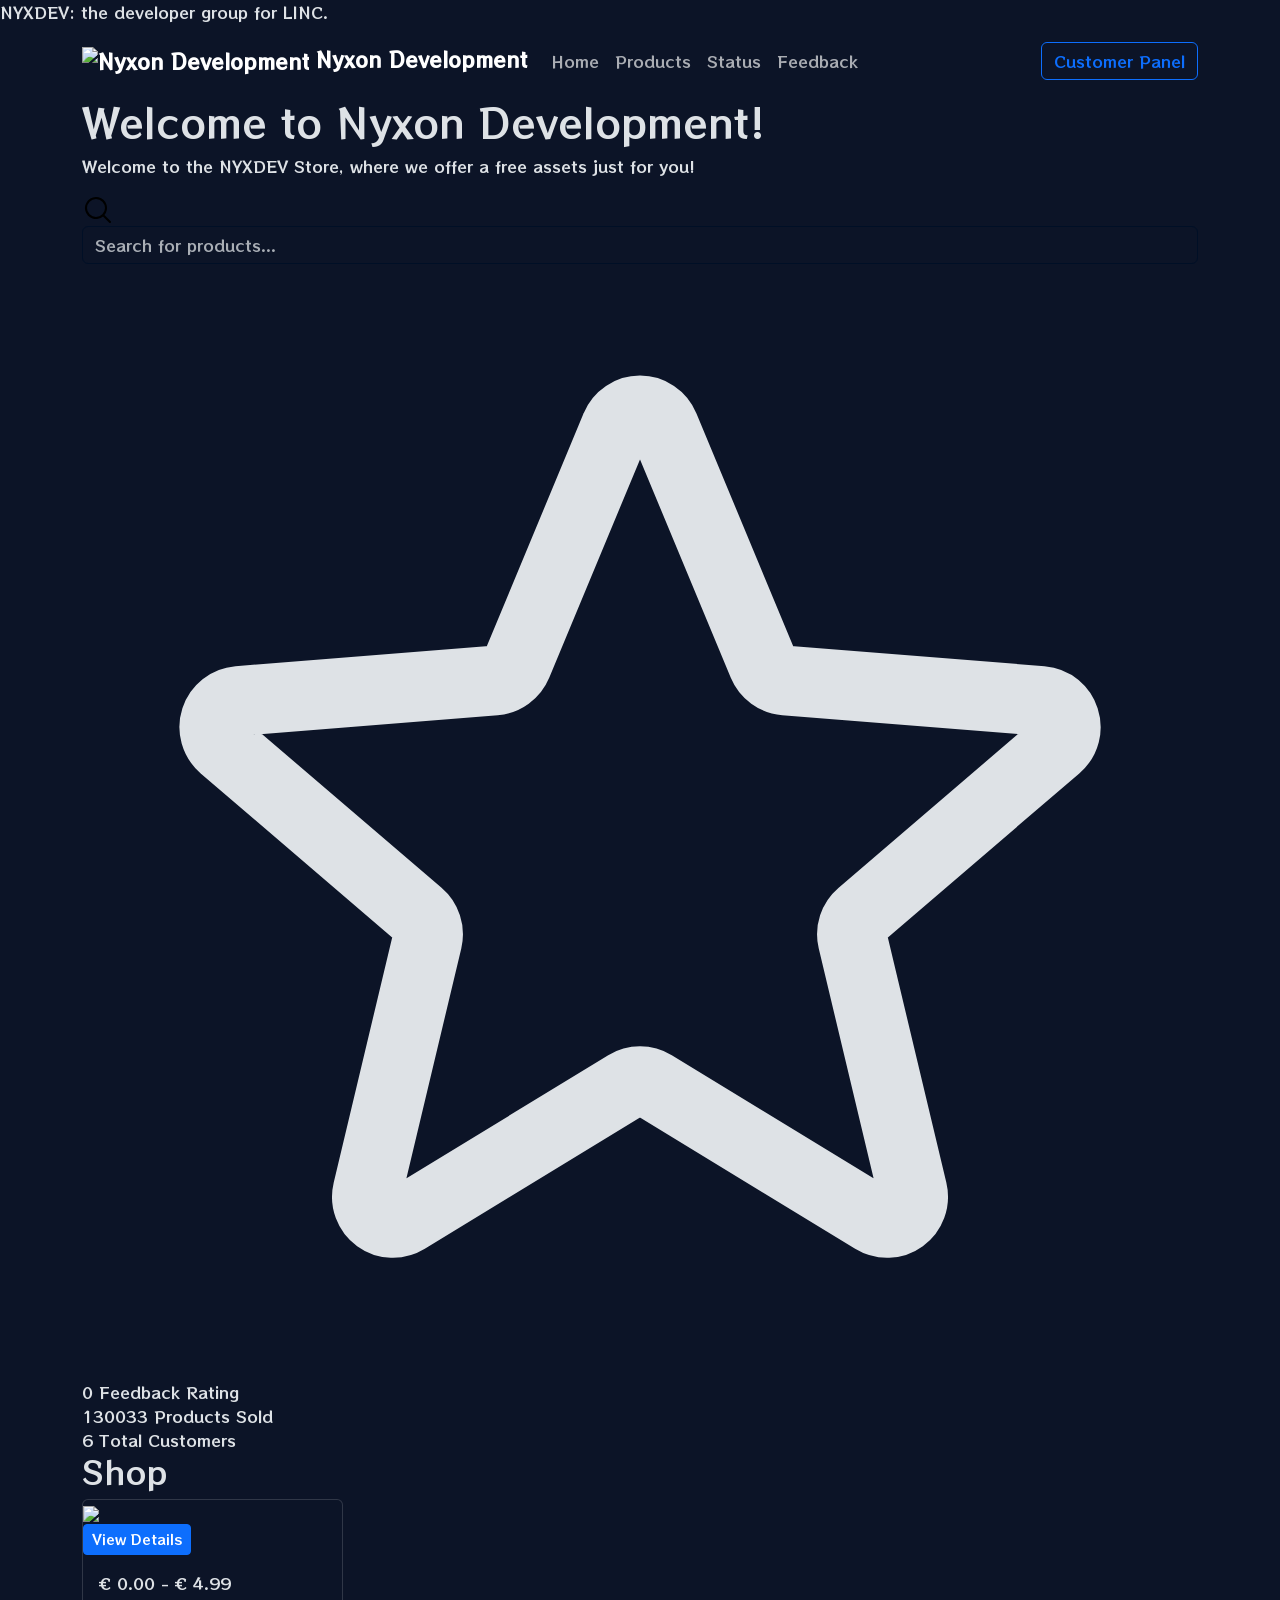
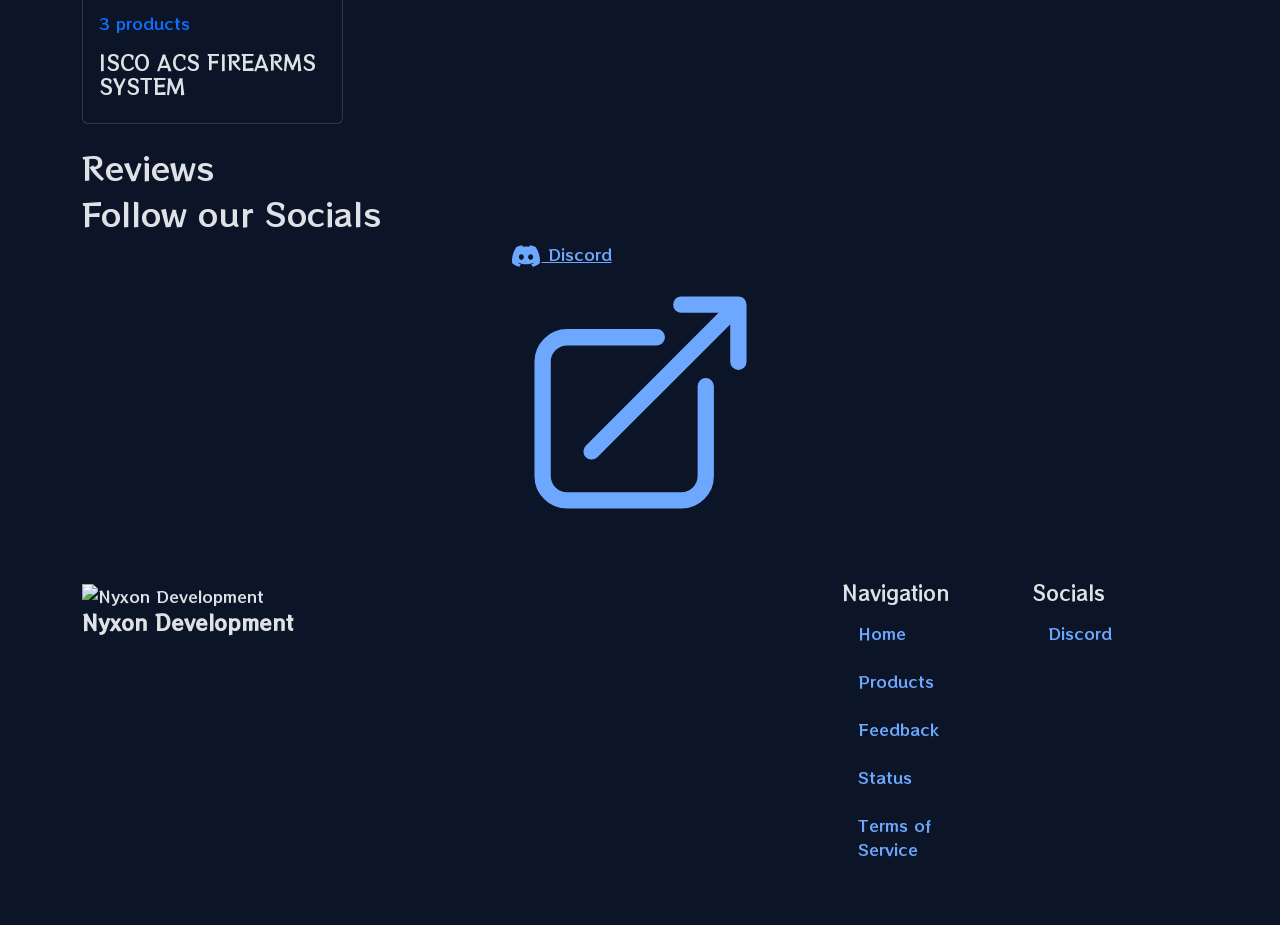
==== commit f15232d6: "Update products.html" ====
--- a/products.html
+++ b/products.html
@@ -1,8 +1,8 @@
 <!DOCTYPE html>
-<!-- saved from url=(0039)https://nyxdev.mysellauth.com/#products -->
-<html lang="en" data-bs-theme="dark"><head><meta http-equiv="Content-Type" content="text/html; charset=UTF-8">
-    
-    <meta name="viewport" content="width=device-width, initial-scale=1.0">
+<html lang="en" data-bs-theme="dark">
+  <head>
+    <meta charset="UTF-8" />
+    <meta name="viewport" content="width=device-width, initial-scale=1.0" />
 
     
 
@@ -14,7 +14,7 @@
 <title>Nyxon Development</title>
 <meta name="description" content="Welcome to the NYXDEV Store, where we offer a free assets just for you!">
 
-<link rel="icon" type="image/png" href="./Nyxon Development_files/public">
+<link rel="icon" type="image/png" href="https://imagedelivery.net/HL_Fwm__tlvUGLZF2p74xw/2753252a-6be2-4273-b509-4cf87402b300/public">
 
 <meta property="og:title" content="Nyxon Development">
 <meta property="og:description" content="Welcome to the NYXDEV Store, where we offer a free assets just for you!">
@@ -24,11 +24,16 @@
 <meta name="twitter:title" content="Nyxon Development">
 <meta name="twitter:description" content="Welcome to the NYXDEV Store, where we offer a free assets just for you!">
 <meta name="twitter:card" content="summary">
-<meta name="theme-color" content="#6571FF">
-
-    <link href="./Nyxon Development_files/bootstrap.min.css" rel="stylesheet" integrity="sha384-T3c6CoIi6uLrA9TneNEoa7RxnatzjcDSCmG1MXxSR1GAsXEV/Dwwykc2MPK8M2HN" crossorigin="anonymous">
-    <link href="./Nyxon Development_files/pro.css" rel="stylesheet">
-    <link href="./Nyxon Development_files/custom.css" rel="stylesheet">
+<meta name="theme-color" content="#6571FF" />
+
+    <link
+      href="https://cdn.jsdelivr.net/npm/bootstrap@5.3.2/dist/css/bootstrap.min.css"
+      rel="stylesheet"
+      integrity="sha384-T3c6CoIi6uLrA9TneNEoa7RxnatzjcDSCmG1MXxSR1GAsXEV/Dwwykc2MPK8M2HN"
+      crossorigin="anonymous"
+    />
+    <link href="/assets/57028/pro.css?v=1732221227111" rel="stylesheet"/>
+    <link href="/assets/57028/custom.css?v=1732221227111" rel="stylesheet"/>
 
     <style id="theme-styles">
       :root {
@@ -45,12 +50,12 @@
       }
     </style>
 
-    <link rel="preconnect" href="https://fonts.googleapis.com/">
-    <link rel="preconnect" href="https://fonts.gstatic.com/" crossorigin="">
-    <link href="./Nyxon Development_files/css2" rel="stylesheet" id="theme-font">
-    <link href="./Nyxon Development_files/all.min.css" rel="stylesheet">
-  <style type="text/css" id="operaUserStyle"></style><style type="text/css">:root [href^="//mage98rquewz.com/"], :root [href^="//x4pollyxxpush.com/"], :root span[id^="ezoic-pub-ad-placeholder-"], :root ins.adsbygoogle[data-ad-slot], :root ins.adsbygoogle[data-ad-client], :root guj-ad, :root gpt-ad, :root div[id^="zergnet-widget"], :root div[id^="vuukle-ad-"], :root div[id^="taboola-stream-"], :root div[id^="sticky_ad_"], :root div[id^="st"][style^="z-index: 999999999;"], :root div[id^="gpt_ad_"], :root div[id^="ezoic-pub-ad-"], :root div[id^="dfp-ad-"], :root div[id^="crt-"][style], :root div[id^="adspot-"], :root div[id^="adrotate_widgets-"], :root ps-connatix-module, :root div[id^="ad_position_"], :root div[id^="ad-div-"], :root div[id*="ScriptRoot"], :root div[id*="MarketGid"], :root div[data-id-advertdfpconf], :root div[data-dfp-id], :root hl-adsense, :root div[data-contentexchange-widget], :root div[data-alias="300x250 Ad 2"], :root div[data-adzone], :root div[data-adunit-path], :root div[data-adname], :root div[data-ad-targeting], :root div[data-ad-placeholder], :root div[aria-label="Ads"], :root display-ads, :root display-ad-component, :root atf-ad-slot, :root aside[id^="adrotate_widgets-"], :root ark-top-ad, :root amp-fx-flying-carpet, :root amp-embed[type="taboola"], :root amp-connatix-player, :root amp-ad-custom, :root amp-ad, :root div[id^="google_dfp_"], :root ad-slot, :root ad-shield-ads, :root a[style="width:100%;height:100%;z-index:10000000000000000;position:absolute;top:0;left:0;"], :root a[onmousedown^="this.href='https://paid.outbrain.com/network/redir?"][target="_blank"] + .ob_source, :root a[href^="https://xbet-4.com/"], :root div[id^="ad-position-"], :root a[href^="https://www.toprevenuegate.com/"], :root a[href^="https://www.purevpn.com/"][href*="&utm_source=aff-"], :root a[href^="https://www.privateinternetaccess.com/"] > img, :root a[href^="https://www.onlineusershielder.com/"], :root a[href^="https://www.infowarsstore.com/"] > img, :root a[href^="https://www.highperformancecpmgate.com/"], :root a[href^="https://www.highcpmrevenuenetwork.com/"], :root a[href^="https://lnkxt.bannerator.com/"], :root a[href^="https://www.geekbuying.com/dynamic-ads/"], :root a[href^="https://www.financeads.net/tc.php?"], :root [href^="https://www.herbanomic.com/"] > img, :root a[href^="https://maymooth-stopic.com/"], :root a[href^="https://www.dql2clk.com/"], :root a[href^="https://www.nutaku.net/signup/landing/"], :root a[href^="https://www.dating-finder.com/signup/?ai_d="], :root a[href^="https://explore-site.com/"], :root a[href^="https://www.brazzersnetwork.com/landing/"], :root a[href^="https://www.adxsrve.com/"], :root [data-template-type="nativead"], :root a[href^="https://www.endorico.com/Smartlink/"], :root a[href^="https://www.adultempire.com/"][href*="?partner_id="], :root a[href^="https://voluum.prom-xcams.com/"], :root a[href^="https://twinrdsrv.com/"], :root a[href^="https://trk.nfl-online-streams.club/"], :root a[href^="https://tracking.avapartner.com/"], :root a[href^="https://track.wg-aff.com"], :root a[href^="https://track.ultravpn.com/"], :root a[href^="https://track.afcpatrk.com/"], :root a[href^="https://torguard.net/aff.php"] > img, :root [data-identity="adhesive-ad"], :root a[href^="https://tc.tradetracker.net/"] > img, :root a[href^="https://tatrck.com/"], :root a[href^="https://click.candyoffers.com/"], :root [href^="https://zstacklife.com/"] img, :root a[href^="https://t.aslnk.link/"], :root a[href^="https://t.adating.link/"], :root a[href^="https://land.brazzersnetwork.com/landing/"], :root a[href^="https://t.acam.link/"], :root a[href*="//daichoho.com/"], :root a[href^="https://syndication.optimizesrv.com/"], :root a[href^="https://go.trackitalltheway.com/"], :root [href^="https://track.fiverr.com/visit/"] > img, :root a[href^="https://syndication.exoclick.com/"], :root a[href^="https://syndication.dynsrvtbg.com/"], :root div[data-alias="300x250 Ad 1"], :root a[href^="https://syndicate.contentsserved.com/"], :root a[href^="https://svb-analytics.trackerrr.com/"], :root a[href^="https://ad.doubleclick.net/"], :root a[href^="https://static.fleshlight.com/images/banners/"], :root a[href^="https://slkmis.com/"], :root bottomadblock, :root a[href^="https://s.zlinkd.com/"], :root a[href^="https://s.zlink3.com/"], :root a[href^="https://www.mrskin.com/account/"], :root a[href^="https://s.optzsrv.com/"], :root #kt_player > div[style$="display: block;"][style*="inset: 0px;"], :root a[href^="https://quotationfirearmrevision.com/"], :root a[href^="https://pubads.g.doubleclick.net/"], :root a[href^="https://ak.oalsauwy.net/"], :root a[href^="https://softwa.cfd/"], :root a[href^="https://play1ad.shop/"], :root a[href^="https://prf.hn/click/"][href*="/camref:"] > img, :root a[href^="https://www.dating-finder.com/?ai_d="], :root a[href^="https://serve.awmdelivery.com/"], :root a[href^="https://prf.hn/click/"][href*="/adref:"] > img, :root app-ad, :root [href^="https://ap.octopuspop.com/click/"] > img, :root a[href^="https://postback1win.com/"], :root a[href^="https://mmwebhandler.aff-online.com/"], :root a[href^="https://www.bet365.com/"][href*="affiliate="], :root a[href^="https://pb-track.com/"], :root a[href^="https://pb-front.com/"], :root a[href^="https://paid.outbrain.com/network/redir?"], :root a[href^="https://streamate.com/landing/click/"], :root div[class^="Adstyled__AdWrapper-"], :root a[href^="https://startgaming.net/tienda/" i], :root a[href^="https://osfultrbriolenai.info/"], :root a[href^="https://upsups.click/"], :root a[href^="https://ndt5.net/"], :root a[href^="http://eighteenderived.com/"], :root a[href^="https://natour.naughtyamerica.com/track/"], :root a[href^="https://mediaserver.entainpartners.com/renderBanner.do?"], :root a[href^="https://m.do.co/c/"] > img, :root .nya-slot[style], :root a[href^="https://a.bestcontentweb.top/"], :root a[href^="https://lobimax.com/"], :root a[href^="https://lead1.pl/"], :root a[href^="https://landing.brazzersnetwork.com/"], :root a[href^="https://join.virtuallust3d.com/"], :root a[href^="https://kiksajex.com/"], :root a[href^="https://juicyads.in/"], :root a[href^="https://snowdayonline.xyz/"], :root a[href^="https://mediaserver.gvcaffiliates.com/renderBanner.do?"], :root a[href^="https://join.dreamsexworld.com/"], :root a[href^="https://jaxofuna.com/"], :root a[href^="https://itubego.com/video-downloader/?affid="], :root a[href^="https://italarizege.xyz/"], :root a[href^="https://iqbroker.com/"][href*="?aff="], :root a[href^="https://hot-growngames.life/"], :root a[href^="https://helmethomicidal.com/"], :root a[href^="https://golinks.work/"], :root a[href^="https://go.xxxvjmp.com/"], :root [class^="tile-picker__CitrusBannerContainer-sc-"], :root a[href^="https://go.xxxiijmp.com"], :root a[href^="https://go.xtbaffiliates.com/"], :root [data-role="tile-ads-module"], :root a[href^="https://go.xlviirdr.com"], :root a[href^="https://go.xlviiirdr.com"], :root a[href^="https://ismlks.com/"], :root [href^="https://www.mypillow.com/"] > img, :root a[href^="https://go.xlirdr.com"], :root [data-css-class="dfp-inarticle"], :root a[href^="https://l.hyenadata.com/"], :root a[href^="https://go.tmrjmp.com"], :root a[href^="https://zirdough.net/"], :root a[href^="https://s.deltraff.com/"], :root a[href^="https://go.markets.com/visit/?bta="], :root a[href^="https://billing.purevpn.com/aff.php"] > img, :root a[href^="https://go.hpyrdr.com/"], :root a[href^="https://lijavaxa.com/"], :root a[href^="https://go.goaserv.com/"], :root a[href^="https://t.hrtye.com/"], :root a[href^="https://go.etoro.com/"] > img, :root a[href^="https://go.dmzjmp.com"], :root a[href^="https://www.bang.com/?aff="], :root #mgb-container > #mgb, :root a[href^="https://go.admjmp.com"], :root a[href^="https://ak.stikroltiltoowi.net/"], :root a[href^="https://get.surfshark.net/aff_c?"][href*="&aff_id="] > img, :root a[href^="https://www.mrskin.com/tour"], :root a[href^="https://financeads.net/tc.php?"], :root a[href^="https://www.adskeeper.com"], :root a[data-redirect^="https://paid.outbrain.com/network/redir?"], :root [href^="https://clicks.affstrack.com/"] > img, :root a[href^="https://ak.hauchiwu.com/"], :root a[href^="https://engine.phn.doublepimp.com/"], :root a[href^="https://engine.blueistheneworanges.com/"], :root a[href^="https://drumskilxoa.click/"], :root a[href^="https://dl-protect.net/"], :root a[href^="https://rixofa.com/"], :root #ads[style^="position: absolute; z-index: 30; width: 100%; height"], :root a[href^="https://disobediencecalculatormaiden.com/"], :root a[href*=".foxqck.com/"], :root a[href^="https://ctosrd.com/"], :root a[href^="https://clixtrac.com/"], :root [href^="https://noqreport.com/"] > img, :root a[href^="https://clicks.pipaffiliates.com/"], :root app-advertisement, :root a[href^="https://getmatchedlocally.com/"], :root a[href^="https://clickins.slixa.com/"], :root a[href^="https://datewhisper.life/"], :root a[href^="https://get-link.xyz/"], :root a[href^="https://click.linksynergy.com/fs-bin/"] > img, :root a[href^="https://combodef.com/"], :root a[href^="https://click.hoolig.app/"], :root a[href^="https://track.totalav.com/"], :root a[href^="https://ctrdwm.com/"], :root img[src^="https://images.purevpnaffiliates.com"], :root a[href^="https://porntubemate.com/"], :root a[href^="https://clickadilla.com/"], :root a[href^="https://click.dtiserv2.com/"], :root a[href^="https://go.xlvirdr.com"], :root a[href^="http://www.iyalc.com/"], :root a[href^="https://claring-loccelkin.com/"], :root a[href^="https://s.ma3ion.com/"], :root a[href^="https://cams.imagetwist.com/in/?track="], :root a[href^="https://bongacams2.com/track?"], :root a[href^="https://t.ajrkm1.com/"], :root [href="https://masstortfinancing.com"] img, :root a[href^="https://bongacams10.com/track?"], :root a[href^="https://www.sheetmusicplus.com/"][href*="?aff_id="], :root a[href^="https://bngpt.com/"], :root a[href^="https://black77854.com/"], :root a[href^="https://banners.livepartners.com/"], :root a[href^="https://myclick-2.com/"], :root a[href^="https://sexynearme.com/"], :root a[href^="https://baipahanoop.net/"], :root a[href^="http://revolvemockerycopper.com/"], :root a[href^="https://awptjmp.com/"], :root a[href^="https://join.sexworld3d.com/track/"], :root a[href^="https://intenseaffiliates.com/redirect/"], :root a[href^="https://aweptjmp.com/"], :root [class^="s2nPlayer"], :root a[href^="https://chaturbate.jjgirls.com/?track="], :root a[href^="https://ausoafab.net/"], :root a[href^="https://activate-game.com/"], :root .scroll-fixable.rail-right > .deals-rail, :root [data-wpas-zoneid], :root a[href^="https://a2.adform.net/"], :root a[href^="https://auesk.cfd/"], :root a[href^="https://ak.psaltauw.net/"], :root a[href^="https://adclick.g.doubleclick.net/"], :root a[href^="https://bc.game/"], :root a[href^="https://a.bestcontentoperation.top/"], :root a[href^="https://adultfriendfinder.com/go/"], :root a[href^="https://ads.planetwin365affiliate.com/"], :root a[href^="https://ads.leovegas.com/"], :root a[href^="https://a.candyai.love/"], :root a[href^="https://playnano.online/offerwalls/?ref="], :root a[href^="https://a.adtng.com/"], :root .banner-img > .pbl, :root [data-m-ad-id], :root a[href^="https://a-ads.com/"], :root div[id^="rc-widget-"], :root a[href^="http://eslp34af.click/"], :root a[href^="https://turnstileunavailablesite.com/"], :root a[href^="https://chaturbate.com/in/?"], :root a[href^="https://prf.hn/click/"][href*="/creativeref:"] > img, :root a[href*="&maxads="], :root a[href^="http://www.adultempire.com/unlimited/promo?"][href*="&partner_id="], :root a[href^="https://1betandgonow.com/"], :root a[href^="https://eergortu.net/"], :root div[id^="optidigital-adslot"], :root a[href^="https://123-stream.org/"], :root a[href^="http://www.friendlyduck.com/AF_"], :root a[href^="https://allhost.shop/aff.php?"], :root [data-dynamic-ads], :root a[href^="http://vnte9urn.click/"], :root a[href^="https://getvideoz.click/"], :root a[href^="http://troopsassistedstupidity.com/"], :root a[href^="http://trk.globwo.online/"], :root a[href^="https://random-affiliate.atimaze.com/"], :root a-ad, :root a[href^="https://offhandpump.com/"], :root a[href^="http://stickingrepute.com/"], :root #slashboxes > .deals-rail, :root a[href^="http://premonitioninventdisagree.com/"], :root a[href^="http://naggingirresponsible.com/"], :root a[href^="https://in.rabbtrk.com/"], :root a[href^="http://www.h4trck.com/"], :root a[href^="https://81ac.xyz/"], :root a[href^="http://guestblackmail.com/"], :root a[href^="http://cam4com.go2cloud.org/aff_c?"], :root a[href^="https://ads.betfair.com/redirect.aspx?"], :root [href^="https://www.mypatriotsupply.com/"] > img, :root a[href^="https://trk.softonixs.xyz/"], :root a[href^="http://dragnag.com/"], :root a[href^="http://dragfault.com/"], :root [data-advadstrackid], :root a[href^="http://muzzlematrix.com/"], :root a[href^="https://track.adform.net/"], :root a[href^="http://avthelkp.net/"], :root a[href^="https://a.medfoodhome.com/"], :root a[href^="https://engine.flixtrial.com/"], :root [data-type="ad-vertical"], :root [data-taboola-options], :root a[href^="http://annulmentequitycereals.com/"], :root a[href^="//startgaming.net/tienda/" i], :root a[href^="https://www.get-express-vpn.com/offer/"], :root a[href^="https://s.cant3am.com/"], :root a[href^="//s.st1net.com/splash.php"], :root a[href^="https://join.virtualtaboo.com/track/"], :root [id^="ad_sky"], :root a[href^="http://coefficienttolerategravel.com/"], :root a[href^="https://a.medfoodsafety.com/"], :root a[href^="//go.eabids.com/"], :root a[href^="//ejitsirdosha.net/"], :root a[href^=" https://www.friendlyduck.com/AF_"], :root a[href*="/jump/next.php?r="], :root [href^="https://ilovemyfreedoms.com/landing-"], :root a[href^="https://go.nordvpn.net/aff"] > img, :root .\[\&_\.gdprAdTransparencyCogWheelButton\]\:\!pjra-z-\[5\], :root [href^="http://clicks.totemcash.com/"], :root a[href^="https://ad.zanox.com/ppc/"] > img, :root a[href^="https://lone-pack.com/"], :root [data-d-ad-id], :root a[href*=".engine.adglare.net/"], :root a[href^="https://t.ajrkm3.com/"], :root [href^="https://aads.com/campaigns/"], :root a[href^="//stighoazon.com/"], :root [href^="https://www.profitablegatecpm.com/"], :root div[id^="lazyad-"], :root a[href^="http://com-1.pro/"], :root a[href*=".cfm?domain="][href*="&fp="], :root [data-ad-name], :root a[href^="https://loboclick.com/"], :root a[data-url^="https://vulpix.bet/?ref="], :root a[href^="https://ab.advertiserurl.com/aff/"], :root a[data-oburl^="https://paid.outbrain.com/network/redir?"], :root a[href^="https://go.xlivrdr.com"], :root [onclick^="location.href='https://1337x.vpnonly.site/"], :root [name^="google_ads_iframe"], :root [id^="section-ad-banner"], :root a[href^="https://www.goldenfrog.com/vyprvpn?offer_id="][href*="&aff_id="], :root a[href*="//jjgirls.com/sex/Chaturbate"], :root [id^="ad-wrap-"], :root [href^="https://zone.gotrackier.com/"], :root a[href^="http://sarcasmadvisor.com/"], :root [href^="https://www.restoro.com/"], :root [href^="https://www.targetingpartner.com/"], :root .section-subheader > .section-hotel-prices-header, :root [href^="https://www.hostg.xyz/"] > img, :root a[href^="http://adultfriendfinder.com/go/"], :root a[href^="https://fastestvpn.com/lifetime-special-deal?a_aid="], :root a[href^="https://tour.mrskin.com/"], :root [href^="https://www.brighteonstore.com/products/"] img, :root citrus-ad-wrapper, :root a[onmousedown^="this.href='https://paid.outbrain.com/network/redir?"][target="_blank"], :root a[href^="https://go.grinsbest.com/"], :root a[href^="https://vo2.qrlsx.com/"], :root [href^="https://www.avantlink.com/click.php"] img, :root [href^="https://wct.link/click?"], :root div[data-adunit], :root app-large-ad, :root [href^="https://turtlebids.irauctions.com/"] img, :root div[id^="div-ads-"], :root [href^="https://rapidgator.net/article/premium/ref/"], :root [href^="https://join.girlsoutwest.com/"], :root a[href^="https://track.aftrk3.com/"], :root [href^="https://join3.bannedsextapes.com"], :root a[href^="https://bodelen.com/"], :root a[href*=".g2afse.com/"], :root div[id^="adngin-"], :root [data-rc-widget], :root span[data-ez-ph-id], :root [href^="https://track.aftrk1.com/"], :root [href^="https://join.playboyplus.com/track/"], :root a[href^="https://go.xxxijmp.com"], :root [href^="https://istlnkcl.com/"], :root a[href^="https://tm-offers.gamingadult.com/"], :root [href^="https://charmingdatings.life/"], :root [href^="https://glersakr.com/"], :root a[href^="https://a.bestcontentfood.top/"], :root [href^="https://cpa.10kfreesilver.com/"], :root [data-id^="div-gpt-ad"], :root a[href^="https://tracker.loropartners.com/"], :root [href^="https://awbbjmp.com/"], :root div[ow-ad-unit-wrapper], :root a[data-href^="http://ads.trafficjunky.net/"], :root a[href^="http://partners.etoro.com/"], :root a[href^="https://www.friendlyduck.com/AF_"], :root [href^="https://ad1.adfarm1.adition.com/"], :root a[href^="https://bngprm.com/"], :root [href^="https://shiftnetwork.infusionsoft.com/go/"] > img, :root a[href^="https://go.strpjmp.com/"], :root a[href^="https://go.bushheel.com/"], :root a[href^="https://ctjdwm.com/"], :root a[href^="https://camfapr.com/landing/click/"], :root div[data-ad-wrapper], :root .gnt_em_vp_c[data-g-s="vp_dk"], :root [href="//sexcams.plus/"], :root [href^="http://www.mypillow.com/"] > img, :root #kt_player > a[target="_blank"], :root a[href^="http://bongacams.com/track?"], :root [href^="http://mypillow.com/"] > img, :root [href="https://ourgoldguy.com/contact/"] img, :root a[href^="https://wittered-mainging.com/"], :root #teaser3[style="width: 100%;text-align: center;display: scroll;position:fixed;bottom: 0;margin: 0 auto;z-index: 103;"], :root [href="https://www.masstortfinancing.com/"] > img, :root .ob_container .item-container-obpd, :root [id^="div-gpt-ad"], :root a[href^="https://go.rmhfrtnd.com/"], :root [href="https://jdrucker.com/gold"] > img, :root [href^="https://go.xlrdr.com"], :root [data-testid^="taboola-"], :root a[href^="https://track.1234sd123.com/"], :root zeus-ad, :root [data-testid="prism-ad-wrapper"], :root [href^="https://ad.admitad.com/"], :root [href^="https://mypillow.com/"] > img, :root [data-testid="ad_testID"], :root [href^="https://antiagingbed.com/discount/"] > img, :root a[href*=".adsrv.eacdn.com/"], :root [href^="https://optimizedelite.com/"] > img, :root [data-name="adaptiveConstructorAd"], :root a[href^="https://go.cmtaffiliates.com/"], :root [data-testid="adBanner-wrapper"], :root [href^="https://mylead.global/stl/"] > img, :root [href^="https://mypatriotsupply.com/"] > img, :root a[href^="https://go.hpyjmp.com"], :root [href^="https://mystore.com/"] > img, :root a[href^="https://witnessjacket.com/"], :root [data-mobile-ad-id], :root [class^="amp-ad-"], :root a[href^="http://handgripvegetationhols.com/"], :root a[href^="https://go.bbrdbr.com"], :root a[href^="https://fc.lc/ref/"], :root [data-adshim], :root topadblock, :root a[href^="//s.zlinkd.com/"], :root #teaser1[style^="width:autopx;"], :root [href^="https://www.cloudways.com/en/?id"], :root [data-asg-ins], :root a[href^="https://gamingadlt.com/?offer="], :root [data-desktop-ad-id], :root a[href^="https://www.liquidfire.mobi/"], :root .grid > .container > #aside-promotion, :root DFP-AD, :root [id^="ad_slider"], :root [data-adbridg-ad-class], :root #teaser3[style^="width:autopx;"], :root [data-adblockkey], :root [data-block-type="ad"], :root [data-ad-width], :root [onclick*="content.ad/"], :root [data-ad-manager-id], :root AMP-AD, :root [data-ad-cls], :root [data-ez-name], :root a[href^="https://go.mnaspm.com/"], :root a[href^="https://service.bv-aff-trx.com/"], :root a[href^="https://6-partner.com/"], :root a[href^="https://traffdaq.com/"], :root [data-testid="commercial-label-taboola"], :root [class^="div-gpt-ad"], :root a[href^="http://tc.tradetracker.net/"] > img, :root a[href^="https://www8.smartadserver.com/"], :root a[href^="https://pb-imc.com/"], :root [href^="https://affiliate.fastcomet.com/"] > img, :root [class^="adDisplay-module"], :root [data-freestar-ad][id], :root AD-SLOT, :root a[href^="https://www.googleadservices.com/pagead/aclk?"] > img, :root [data-ad-module], :root a[href^="https://go.skinstrip.net"][href*="?campaignId="], :root #teaser2[style^="width:autopx;"], :root a[href^="https://ngineet.cfd/"], :root [data-revive-zoneid], :root a[href^="https://losingoldfry.com/"], :root div[id^="div-gpt-"], :root a[href^="https://gml-grp.com/"], :root .ob_dual_right > .ob_ads_header ~ .odb_div, :root a[href^="https://cam4com.go2cloud.org/"], :root a[href^="http://li.blogtrottr.com/click?"], :root a[href^="https://t.ajump1.com/"], :root a[href^="https://go.xxxjmp.com"], :root #leader-companion > a[href], :root #target.pk-page-ready #pk-status-message { display: none !important; }</style></head>
-  <body style="" class="">
+    <link rel="preconnect" href="https://fonts.googleapis.com">
+    <link rel="preconnect" href="https://fonts.gstatic.com" crossorigin>
+    <link href="https://fonts.googleapis.com/css2?family=RocknRoll+One:wght@300;400;500;600;700&display=swap" rel="stylesheet" id="theme-font">
+    <link href="https://cdnjs.cloudflare.com/ajax/libs/font-awesome/6.5.2/css/all.min.css" rel="stylesheet" />
+  </head>
+  <body>
     
       <div class="bg-image" style="background-image: url(https://imagedelivery.net/HL_Fwm__tlvUGLZF2p74xw/1f918f3c-8a57-46c5-9d68-07fbfc82c000/public);"></div>
     
@@ -67,7 +72,7 @@
     
     <a class="navbar-brand fw-bold" href="https://nyxdev.mysellauth.com/">
       
-      <img src="./Nyxon Development_files/public" alt="Nyxon Development">
+      <img src="https://imagedelivery.net/HL_Fwm__tlvUGLZF2p74xw/2753252a-6be2-4273-b509-4cf87402b300/public" alt="Nyxon Development" />
       
 
       
@@ -75,33 +80,66 @@
       
     </a>
     
-    <button class="navbar-toggler" type="button" data-bs-toggle="collapse" data-bs-target="#navbarSupportedContent" aria-controls="navbarSupportedContent" aria-expanded="false" aria-label="Toggle navigation">
+    <button
+      class="navbar-toggler"
+      type="button"
+      data-bs-toggle="collapse"
+      data-bs-target="#navbarSupportedContent"
+      aria-controls="navbarSupportedContent"
+      aria-expanded="false"
+      aria-label="Toggle navigation"
+    >
       <span class="navbar-toggler-icon"></span>
     </button>
     <div class="collapse navbar-collapse" id="navbarSupportedContent">
       <ul class="navbar-nav me-auto mb-2 mb-lg-0">
         
         <li class="nav-item">
-          <a class="nav-link" href="https://nyxdev.mysellauth.com/" target="">Home</a>
+          <a
+            class="nav-link"
+            href="https://nyxdev.mysellauth.com/"
+            target=""
+            >Home</a
+          >
         </li>
         
         <li class="nav-item">
-          <a class="nav-link" href="https://nyxdev.mysellauth.com/#products" target="">Products</a>
+          <a
+            class="nav-link"
+            href="https://nyxdev.mysellauth.com/#products"
+            target=""
+            >Products</a
+          >
         </li>
         
         <li class="nav-item">
-          <a class="nav-link" href="https://nyxdev.mysellauth.com/status" target="">Status</a>
+          <a
+            class="nav-link"
+            href="https://nyxdev.mysellauth.com/status"
+            target=""
+            >Status</a
+          >
         </li>
         
         <li class="nav-item">
-          <a class="nav-link" href="https://nyxdev.mysellauth.com/feedback" target="">Feedback</a>
+          <a
+            class="nav-link"
+            href="https://nyxdev.mysellauth.com/feedback"
+            target=""
+            >Feedback</a
+          >
         </li>
         
       </ul>
       <ul class="navbar-nav">
         
         <li class="nav-item">
-          <a class="btn btn-outline-primary" href="https://customer.sellauth.com/nyxdev" target="">Customer Panel</a>
+          <a
+            class="btn btn-outline-primary"
+            href="https://customer.sellauth.com/nyxdev"
+            target=""
+            >Customer Panel</a
+          >
         </li>
         
       </ul>
@@ -111,7 +149,7 @@
         </header>
         <div class="components">
   
-    <section class="hero alignment-center height-medium component" style="background-image: url(&#39;&#39;);" data-component-id="hero">
+    <section class="hero alignment-center height-medium component" style="background-image: url('');" data-component-id="hero">
   <div class="bg-overlay"></div>
   <div class="container">
     <div class="content">
@@ -124,7 +162,7 @@
       
       <div class="form-group fake-searchbar" data-bs-toggle="modal" data-bs-target="#searchModal" role="button">
         <svg xmlns="http://www.w3.org/2000/svg" width="32" height="32" fill="#000000" viewBox="0 0 256 256"><path d="M229.66,218.34l-50.07-50.06a88.11,88.11,0,1,0-11.31,11.31l50.06,50.07a8,8,0,0,0,11.32-11.32ZM40,112a72,72,0,1,1,72,72A72.08,72.08,0,0,1,40,112Z"></path></svg>
-        <input type="text" class="form-control" placeholder="Search for products..." readonly="">
+        <input type="text" class="form-control" placeholder="Search for products..." readonly>
       </div>
       
       
@@ -134,8 +172,18 @@
           
           <div>
             <span class="value">
-              <svg xmlns="http://www.w3.org/2000/svg" fill="none" viewBox="0 0 24 24" stroke-width="1.5" stroke="currentColor">
-                <path stroke-linecap="round" stroke-linejoin="round" d="M11.48 3.499a.562.562 0 011.04 0l2.125 5.111a.563.563 0 00.475.345l5.518.442c.499.04.701.663.321.988l-4.204 3.602a.563.563 0 00-.182.557l1.285 5.385a.562.562 0 01-.84.61l-4.725-2.885a.563.563 0 00-.586 0L6.982 20.54a.562.562 0 01-.84-.61l1.285-5.386a.562.562 0 00-.182-.557l-4.204-3.602a.563.563 0 01.321-.988l5.518-.442a.563.563 0 00.475-.345L11.48 3.5z"></path>
+              <svg
+                xmlns="http://www.w3.org/2000/svg"
+                fill="none"
+                viewBox="0 0 24 24"
+                stroke-width="1.5"
+                stroke="currentColor"
+              >
+                <path
+                  stroke-linecap="round"
+                  stroke-linejoin="round"
+                  d="M11.48 3.499a.562.562 0 011.04 0l2.125 5.111a.563.563 0 00.475.345l5.518.442c.499.04.701.663.321.988l-4.204 3.602a.563.563 0 00-.182.557l1.285 5.385a.562.562 0 01-.84.61l-4.725-2.885a.563.563 0 00-.586 0L6.982 20.54a.562.562 0 01-.84-.61l1.285-5.386a.562.562 0 00-.182-.557l-4.204-3.602a.563.563 0 01.321-.988l5.518-.442a.563.563 0 00.475-.345L11.48 3.5z"
+                />
               </svg>
               0
             </span>
@@ -198,9 +246,20 @@
               <div class="left">
                 <div class="image">
                   
-                  <div class="product-img-placeholder" style="color: #6571FF;">
-                    <svg xmlns="http://www.w3.org/2000/svg" width="32" height="32" viewBox="0 0 256 256">
-                      <path fill="currentColor" d="m222.72 67.91l-88-48.18a13.9 13.9 0 0 0-13.44 0l-88 48.18A14 14 0 0 0 26 80.18v95.64a14 14 0 0 0 7.28 12.27l88 48.18a13.92 13.92 0 0 0 13.44 0l88-48.18a14 14 0 0 0 7.28-12.27V80.18a14 14 0 0 0-7.28-12.27ZM127 30.25a2 2 0 0 1 1.92 0L212.51 76l-33.94 18.57l-84.52-46.26ZM122 223l-83-45.43a2 2 0 0 1-1-1.75V86.66l84 46ZM43.49 76l38.07-20.85l84.51 46.26L128 122.24ZM218 175.82a2 2 0 0 1-1 1.75L134 223v-90.36l36-19.71V152a6 6 0 0 0 12 0v-45.63l36-19.71Z"></path>
+                  <div
+                    class="product-img-placeholder"
+                    style="color: #6571FF;"
+                  >
+                    <svg
+                      xmlns="http://www.w3.org/2000/svg"
+                      width="32"
+                      height="32"
+                      viewBox="0 0 256 256"
+                    >
+                      <path
+                        fill="currentColor"
+                        d="m222.72 67.91l-88-48.18a13.9 13.9 0 0 0-13.44 0l-88 48.18A14 14 0 0 0 26 80.18v95.64a14 14 0 0 0 7.28 12.27l88 48.18a13.92 13.92 0 0 0 13.44 0l88-48.18a14 14 0 0 0 7.28-12.27V80.18a14 14 0 0 0-7.28-12.27ZM127 30.25a2 2 0 0 1 1.92 0L212.51 76l-33.94 18.57l-84.52-46.26ZM122 223l-83-45.43a2 2 0 0 1-1-1.75V86.66l84 46ZM43.49 76l38.07-20.85l84.51 46.26L128 122.24ZM218 175.82a2 2 0 0 1-1 1.75L134 223v-90.36l36-19.71V152a6 6 0 0 0 12 0v-45.63l36-19.71Z"
+                      />
                     </svg>
                   </div>
 
@@ -208,7 +267,7 @@
                   
                 </div>
                 <div class="text">
-                  <h3>IsleCore ACS "CITY"</h3>
+                  <h3>IsleCore ACS &quot;CITY&quot;</h3>
                   <p>
                     
                     € 0.00
@@ -250,9 +309,20 @@
               <div class="left">
                 <div class="image">
                   
-                  <div class="product-img-placeholder" style="color: #6571FF;">
-                    <svg xmlns="http://www.w3.org/2000/svg" width="32" height="32" viewBox="0 0 256 256">
-                      <path fill="currentColor" d="m222.72 67.91l-88-48.18a13.9 13.9 0 0 0-13.44 0l-88 48.18A14 14 0 0 0 26 80.18v95.64a14 14 0 0 0 7.28 12.27l88 48.18a13.92 13.92 0 0 0 13.44 0l88-48.18a14 14 0 0 0 7.28-12.27V80.18a14 14 0 0 0-7.28-12.27ZM127 30.25a2 2 0 0 1 1.92 0L212.51 76l-33.94 18.57l-84.52-46.26ZM122 223l-83-45.43a2 2 0 0 1-1-1.75V86.66l84 46ZM43.49 76l38.07-20.85l84.51 46.26L128 122.24ZM218 175.82a2 2 0 0 1-1 1.75L134 223v-90.36l36-19.71V152a6 6 0 0 0 12 0v-45.63l36-19.71Z"></path>
+                  <div
+                    class="product-img-placeholder"
+                    style="color: #6571FF;"
+                  >
+                    <svg
+                      xmlns="http://www.w3.org/2000/svg"
+                      width="32"
+                      height="32"
+                      viewBox="0 0 256 256"
+                    >
+                      <path
+                        fill="currentColor"
+                        d="m222.72 67.91l-88-48.18a13.9 13.9 0 0 0-13.44 0l-88 48.18A14 14 0 0 0 26 80.18v95.64a14 14 0 0 0 7.28 12.27l88 48.18a13.92 13.92 0 0 0 13.44 0l88-48.18a14 14 0 0 0 7.28-12.27V80.18a14 14 0 0 0-7.28-12.27ZM127 30.25a2 2 0 0 1 1.92 0L212.51 76l-33.94 18.57l-84.52-46.26ZM122 223l-83-45.43a2 2 0 0 1-1-1.75V86.66l84 46ZM43.49 76l38.07-20.85l84.51 46.26L128 122.24ZM218 175.82a2 2 0 0 1-1 1.75L134 223v-90.36l36-19.71V152a6 6 0 0 0 12 0v-45.63l36-19.71Z"
+                      />
                     </svg>
                   </div>
 
@@ -260,7 +330,7 @@
                   
                 </div>
                 <div class="text">
-                  <h3>IsleCore ACS "9/11"</h3>
+                  <h3>IsleCore ACS &quot;9/11&quot;</h3>
                   <p>
                     
                     € 4.99
@@ -296,9 +366,20 @@
               <div class="left">
                 <div class="image">
                   
-                  <div class="product-img-placeholder" style="color: #6571FF;">
-                    <svg xmlns="http://www.w3.org/2000/svg" width="32" height="32" viewBox="0 0 256 256">
-                      <path fill="currentColor" d="m222.72 67.91l-88-48.18a13.9 13.9 0 0 0-13.44 0l-88 48.18A14 14 0 0 0 26 80.18v95.64a14 14 0 0 0 7.28 12.27l88 48.18a13.92 13.92 0 0 0 13.44 0l88-48.18a14 14 0 0 0 7.28-12.27V80.18a14 14 0 0 0-7.28-12.27ZM127 30.25a2 2 0 0 1 1.92 0L212.51 76l-33.94 18.57l-84.52-46.26ZM122 223l-83-45.43a2 2 0 0 1-1-1.75V86.66l84 46ZM43.49 76l38.07-20.85l84.51 46.26L128 122.24ZM218 175.82a2 2 0 0 1-1 1.75L134 223v-90.36l36-19.71V152a6 6 0 0 0 12 0v-45.63l36-19.71Z"></path>
+                  <div
+                    class="product-img-placeholder"
+                    style="color: #6571FF;"
+                  >
+                    <svg
+                      xmlns="http://www.w3.org/2000/svg"
+                      width="32"
+                      height="32"
+                      viewBox="0 0 256 256"
+                    >
+                      <path
+                        fill="currentColor"
+                        d="m222.72 67.91l-88-48.18a13.9 13.9 0 0 0-13.44 0l-88 48.18A14 14 0 0 0 26 80.18v95.64a14 14 0 0 0 7.28 12.27l88 48.18a13.92 13.92 0 0 0 13.44 0l88-48.18a14 14 0 0 0 7.28-12.27V80.18a14 14 0 0 0-7.28-12.27ZM127 30.25a2 2 0 0 1 1.92 0L212.51 76l-33.94 18.57l-84.52-46.26ZM122 223l-83-45.43a2 2 0 0 1-1-1.75V86.66l84 46ZM43.49 76l38.07-20.85l84.51 46.26L128 122.24ZM218 175.82a2 2 0 0 1-1 1.75L134 223v-90.36l36-19.71V152a6 6 0 0 0 12 0v-45.63l36-19.71Z"
+                      />
                     </svg>
                   </div>
 
@@ -306,7 +387,7 @@
                   
                 </div>
                 <div class="text">
-                  <h3>IsleCore "PATRIOTISM"</h3>
+                  <h3>IsleCore &quot;PATRIOTISM&quot;</h3>
                   <p>
                     
                     € 4.99
@@ -342,9 +423,20 @@
               <div class="left">
                 <div class="image">
                   
-                  <div class="product-img-placeholder" style="color: #6571FF;">
-                    <svg xmlns="http://www.w3.org/2000/svg" width="32" height="32" viewBox="0 0 256 256">
-                      <path fill="currentColor" d="m222.72 67.91l-88-48.18a13.9 13.9 0 0 0-13.44 0l-88 48.18A14 14 0 0 0 26 80.18v95.64a14 14 0 0 0 7.28 12.27l88 48.18a13.92 13.92 0 0 0 13.44 0l88-48.18a14 14 0 0 0 7.28-12.27V80.18a14 14 0 0 0-7.28-12.27ZM127 30.25a2 2 0 0 1 1.92 0L212.51 76l-33.94 18.57l-84.52-46.26ZM122 223l-83-45.43a2 2 0 0 1-1-1.75V86.66l84 46ZM43.49 76l38.07-20.85l84.51 46.26L128 122.24ZM218 175.82a2 2 0 0 1-1 1.75L134 223v-90.36l36-19.71V152a6 6 0 0 0 12 0v-45.63l36-19.71Z"></path>
+                  <div
+                    class="product-img-placeholder"
+                    style="color: #6571FF;"
+                  >
+                    <svg
+                      xmlns="http://www.w3.org/2000/svg"
+                      width="32"
+                      height="32"
+                      viewBox="0 0 256 256"
+                    >
+                      <path
+                        fill="currentColor"
+                        d="m222.72 67.91l-88-48.18a13.9 13.9 0 0 0-13.44 0l-88 48.18A14 14 0 0 0 26 80.18v95.64a14 14 0 0 0 7.28 12.27l88 48.18a13.92 13.92 0 0 0 13.44 0l88-48.18a14 14 0 0 0 7.28-12.27V80.18a14 14 0 0 0-7.28-12.27ZM127 30.25a2 2 0 0 1 1.92 0L212.51 76l-33.94 18.57l-84.52-46.26ZM122 223l-83-45.43a2 2 0 0 1-1-1.75V86.66l84 46ZM43.49 76l38.07-20.85l84.51 46.26L128 122.24ZM218 175.82a2 2 0 0 1-1 1.75L134 223v-90.36l36-19.71V152a6 6 0 0 0 12 0v-45.63l36-19.71Z"
+                      />
                     </svg>
                   </div>
 
@@ -352,7 +444,7 @@
                   
                 </div>
                 <div class="text">
-                  <h3>IsleCore ACS "CITY"</h3>
+                  <h3>IsleCore ACS &quot;CITY&quot;</h3>
                   <p>
                     
                     € 0.00
@@ -394,9 +486,20 @@
               <div class="left">
                 <div class="image">
                   
-                  <div class="product-img-placeholder" style="color: #6571FF;">
-                    <svg xmlns="http://www.w3.org/2000/svg" width="32" height="32" viewBox="0 0 256 256">
-                      <path fill="currentColor" d="m222.72 67.91l-88-48.18a13.9 13.9 0 0 0-13.44 0l-88 48.18A14 14 0 0 0 26 80.18v95.64a14 14 0 0 0 7.28 12.27l88 48.18a13.92 13.92 0 0 0 13.44 0l88-48.18a14 14 0 0 0 7.28-12.27V80.18a14 14 0 0 0-7.28-12.27ZM127 30.25a2 2 0 0 1 1.92 0L212.51 76l-33.94 18.57l-84.52-46.26ZM122 223l-83-45.43a2 2 0 0 1-1-1.75V86.66l84 46ZM43.49 76l38.07-20.85l84.51 46.26L128 122.24ZM218 175.82a2 2 0 0 1-1 1.75L134 223v-90.36l36-19.71V152a6 6 0 0 0 12 0v-45.63l36-19.71Z"></path>
+                  <div
+                    class="product-img-placeholder"
+                    style="color: #6571FF;"
+                  >
+                    <svg
+                      xmlns="http://www.w3.org/2000/svg"
+                      width="32"
+                      height="32"
+                      viewBox="0 0 256 256"
+                    >
+                      <path
+                        fill="currentColor"
+                        d="m222.72 67.91l-88-48.18a13.9 13.9 0 0 0-13.44 0l-88 48.18A14 14 0 0 0 26 80.18v95.64a14 14 0 0 0 7.28 12.27l88 48.18a13.92 13.92 0 0 0 13.44 0l88-48.18a14 14 0 0 0 7.28-12.27V80.18a14 14 0 0 0-7.28-12.27ZM127 30.25a2 2 0 0 1 1.92 0L212.51 76l-33.94 18.57l-84.52-46.26ZM122 223l-83-45.43a2 2 0 0 1-1-1.75V86.66l84 46ZM43.49 76l38.07-20.85l84.51 46.26L128 122.24ZM218 175.82a2 2 0 0 1-1 1.75L134 223v-90.36l36-19.71V152a6 6 0 0 0 12 0v-45.63l36-19.71Z"
+                      />
                     </svg>
                   </div>
 
@@ -404,7 +507,7 @@
                   
                 </div>
                 <div class="text">
-                  <h3>IsleCore ACS "9/11"</h3>
+                  <h3>IsleCore ACS &quot;9/11&quot;</h3>
                   <p>
                     
                     € 4.99
@@ -440,9 +543,20 @@
               <div class="left">
                 <div class="image">
                   
-                  <div class="product-img-placeholder" style="color: #6571FF;">
-                    <svg xmlns="http://www.w3.org/2000/svg" width="32" height="32" viewBox="0 0 256 256">
-                      <path fill="currentColor" d="m222.72 67.91l-88-48.18a13.9 13.9 0 0 0-13.44 0l-88 48.18A14 14 0 0 0 26 80.18v95.64a14 14 0 0 0 7.28 12.27l88 48.18a13.92 13.92 0 0 0 13.44 0l88-48.18a14 14 0 0 0 7.28-12.27V80.18a14 14 0 0 0-7.28-12.27ZM127 30.25a2 2 0 0 1 1.92 0L212.51 76l-33.94 18.57l-84.52-46.26ZM122 223l-83-45.43a2 2 0 0 1-1-1.75V86.66l84 46ZM43.49 76l38.07-20.85l84.51 46.26L128 122.24ZM218 175.82a2 2 0 0 1-1 1.75L134 223v-90.36l36-19.71V152a6 6 0 0 0 12 0v-45.63l36-19.71Z"></path>
+                  <div
+                    class="product-img-placeholder"
+                    style="color: #6571FF;"
+                  >
+                    <svg
+                      xmlns="http://www.w3.org/2000/svg"
+                      width="32"
+                      height="32"
+                      viewBox="0 0 256 256"
+                    >
+                      <path
+                        fill="currentColor"
+                        d="m222.72 67.91l-88-48.18a13.9 13.9 0 0 0-13.44 0l-88 48.18A14 14 0 0 0 26 80.18v95.64a14 14 0 0 0 7.28 12.27l88 48.18a13.92 13.92 0 0 0 13.44 0l88-48.18a14 14 0 0 0 7.28-12.27V80.18a14 14 0 0 0-7.28-12.27ZM127 30.25a2 2 0 0 1 1.92 0L212.51 76l-33.94 18.57l-84.52-46.26ZM122 223l-83-45.43a2 2 0 0 1-1-1.75V86.66l84 46ZM43.49 76l38.07-20.85l84.51 46.26L128 122.24ZM218 175.82a2 2 0 0 1-1 1.75L134 223v-90.36l36-19.71V152a6 6 0 0 0 12 0v-45.63l36-19.71Z"
+                      />
                     </svg>
                   </div>
 
@@ -450,7 +564,7 @@
                   
                 </div>
                 <div class="text">
-                  <h3>IsleCore "PATRIOTISM"</h3>
+                  <h3>IsleCore &quot;PATRIOTISM&quot;</h3>
                   <p>
                     
                     € 4.99
@@ -530,10 +644,15 @@
       
         
           <div class="col-12 col-md-6 col-lg-4 col-xl-3 mb-4">
-  <a class="card text-decoration-none" href="javascript:void(0);" data-bs-toggle="modal" data-bs-target="#group-modal-19446">
+  <a
+    class="card text-decoration-none"
+    href="javascript:void(0);"
+    data-bs-toggle="modal"
+    data-bs-target="#group-modal-19446"
+  >
     <div class="card-img-top">
       
-      <img src="./Nyxon Development_files/public(1)" class="img-fluid" loading="lazy">
+      <img src="https://imagedelivery.net/HL_Fwm__tlvUGLZF2p74xw/78e3c2b4-655d-48cf-d4dd-f11808ed8500/public" class="img-fluid" loading="lazy" />
       
       <div class="overlay">
         <button class="btn btn-primary btn-sm" type="button">
@@ -594,14 +713,32 @@
       <div class="col-12 col-md-6 col-lg-3">
         <a href="https://discord.gg/h5aZeBHK2F" class="social" target="_blank">
           <span class="left">
-            <svg xmlns="http://www.w3.org/2000/svg" width="32" height="32" viewBox="0 0 24 24">
-              <path fill="currentColor" d="M19.27 5.33C17.94 4.71 16.5 4.26 15 4a.09.09 0 0 0-.07.03c-.18.33-.39.76-.53 1.09a16.09 16.09 0 0 0-4.8 0c-.14-.34-.35-.76-.54-1.09c-.01-.02-.04-.03-.07-.03c-1.5.26-2.93.71-4.27 1.33c-.01 0-.02.01-.03.02c-2.72 4.07-3.47 8.03-3.1 11.95c0 .02.01.04.03.05c1.8 1.32 3.53 2.12 5.24 2.65c.03.01.06 0 .07-.02c.4-.55.76-1.13 1.07-1.74c.02-.04 0-.08-.04-.09c-.57-.22-1.11-.48-1.64-.78c-.04-.02-.04-.08-.01-.11c.11-.08.22-.17.33-.25c.02-.02.05-.02.07-.01c3.44 1.57 7.15 1.57 10.55 0c.02-.01.05-.01.07.01c.11.09.22.17.33.26c.04.03.04.09-.01.11c-.52.31-1.07.56-1.64.78c-.04.01-.05.06-.04.09c.32.61.68 1.19 1.07 1.74c.03.01.06.02.09.01c1.72-.53 3.45-1.33 5.25-2.65c.02-.01.03-.03.03-.05c.44-4.53-.73-8.46-3.1-11.95c-.01-.01-.02-.02-.04-.02zM8.52 14.91c-1.03 0-1.89-.95-1.89-2.12s.84-2.12 1.89-2.12c1.06 0 1.9.96 1.89 2.12c0 1.17-.84 2.12-1.89 2.12zm6.97 0c-1.03 0-1.89-.95-1.89-2.12s.84-2.12 1.89-2.12c1.06 0 1.9.96 1.89 2.12c0 1.17-.83 2.12-1.89 2.12z"></path>
+            <svg
+              xmlns="http://www.w3.org/2000/svg"
+              width="32"
+              height="32"
+              viewBox="0 0 24 24"
+            >
+              <path
+                fill="currentColor"
+                d="M19.27 5.33C17.94 4.71 16.5 4.26 15 4a.09.09 0 0 0-.07.03c-.18.33-.39.76-.53 1.09a16.09 16.09 0 0 0-4.8 0c-.14-.34-.35-.76-.54-1.09c-.01-.02-.04-.03-.07-.03c-1.5.26-2.93.71-4.27 1.33c-.01 0-.02.01-.03.02c-2.72 4.07-3.47 8.03-3.1 11.95c0 .02.01.04.03.05c1.8 1.32 3.53 2.12 5.24 2.65c.03.01.06 0 .07-.02c.4-.55.76-1.13 1.07-1.74c.02-.04 0-.08-.04-.09c-.57-.22-1.11-.48-1.64-.78c-.04-.02-.04-.08-.01-.11c.11-.08.22-.17.33-.25c.02-.02.05-.02.07-.01c3.44 1.57 7.15 1.57 10.55 0c.02-.01.05-.01.07.01c.11.09.22.17.33.26c.04.03.04.09-.01.11c-.52.31-1.07.56-1.64.78c-.04.01-.05.06-.04.09c.32.61.68 1.19 1.07 1.74c.03.01.06.02.09.01c1.72-.53 3.45-1.33 5.25-2.65c.02-.01.03-.03.03-.05c.44-4.53-.73-8.46-3.1-11.95c-.01-.01-.02-.02-.04-.02zM8.52 14.91c-1.03 0-1.89-.95-1.89-2.12s.84-2.12 1.89-2.12c1.06 0 1.9.96 1.89 2.12c0 1.17-.84 2.12-1.89 2.12zm6.97 0c-1.03 0-1.89-.95-1.89-2.12s.84-2.12 1.89-2.12c1.06 0 1.9.96 1.89 2.12c0 1.17-.83 2.12-1.89 2.12z"
+              />
             </svg>
             Discord
           </span>
           <span class="right">
-            <svg xmlns="http://www.w3.org/2000/svg" fill="none" viewBox="0 0 24 24" stroke-width="1.5" stroke="currentColor">
-              <path stroke-linecap="round" stroke-linejoin="round" d="M13.5 6H5.25A2.25 2.25 0 003 8.25v10.5A2.25 2.25 0 005.25 21h10.5A2.25 2.25 0 0018 18.75V10.5m-10.5 6L21 3m0 0h-5.25M21 3v5.25"></path>
+            <svg
+              xmlns="http://www.w3.org/2000/svg"
+              fill="none"
+              viewBox="0 0 24 24"
+              stroke-width="1.5"
+              stroke="currentColor"
+            >
+              <path
+                stroke-linecap="round"
+                stroke-linejoin="round"
+                d="M13.5 6H5.25A2.25 2.25 0 003 8.25v10.5A2.25 2.25 0 005.25 21h10.5A2.25 2.25 0 0018 18.75V10.5m-10.5 6L21 3m0 0h-5.25M21 3v5.25"
+              />
             </svg>
           </span>
         </a>
@@ -630,7 +767,7 @@
 
 
 
-<div class="modal fade" id="group-modal-19446" tabindex="-1" aria-labelledby="group-modal-19446-label" style="display: none;" aria-hidden="true">
+<div class="modal fade" id="group-modal-19446" tabindex="-1" aria-labelledby="group-modal-19446-label" aria-hidden="true">
     <div class="modal-dialog modal-dialog-centered modal-xl">
         <div class="modal-content">
             <div class="modal-header">
@@ -643,12 +780,28 @@
                 <div class="products row">
                     
                         <div class="col-12 col-md-6 col-lg-4 col-xl-3 mb-4">
-  <a class="card text-decoration-none" href="https://nyxdev.mysellauth.com/product/city" data-bs-toggle="" data-bs-target="">
+  <a
+    class="card text-decoration-none"
+    href="https://nyxdev.mysellauth.com/product/city"
+    data-bs-toggle=""
+    data-bs-target=""
+  >
     <div class="card-img-top">
       
-      <div class="product-img-placeholder" style="color: #6571FF;">
-        <svg xmlns="http://www.w3.org/2000/svg" width="32" height="32" viewBox="0 0 256 256">
-          <path fill="currentColor" d="m222.72 67.91l-88-48.18a13.9 13.9 0 0 0-13.44 0l-88 48.18A14 14 0 0 0 26 80.18v95.64a14 14 0 0 0 7.28 12.27l88 48.18a13.92 13.92 0 0 0 13.44 0l88-48.18a14 14 0 0 0 7.28-12.27V80.18a14 14 0 0 0-7.28-12.27ZM127 30.25a2 2 0 0 1 1.92 0L212.51 76l-33.94 18.57l-84.52-46.26ZM122 223l-83-45.43a2 2 0 0 1-1-1.75V86.66l84 46ZM43.49 76l38.07-20.85l84.51 46.26L128 122.24ZM218 175.82a2 2 0 0 1-1 1.75L134 223v-90.36l36-19.71V152a6 6 0 0 0 12 0v-45.63l36-19.71Z"></path>
+      <div
+        class="product-img-placeholder"
+        style="color: #6571FF;"
+      >
+        <svg
+          xmlns="http://www.w3.org/2000/svg"
+          width="32"
+          height="32"
+          viewBox="0 0 256 256"
+        >
+          <path
+            fill="currentColor"
+            d="m222.72 67.91l-88-48.18a13.9 13.9 0 0 0-13.44 0l-88 48.18A14 14 0 0 0 26 80.18v95.64a14 14 0 0 0 7.28 12.27l88 48.18a13.92 13.92 0 0 0 13.44 0l88-48.18a14 14 0 0 0 7.28-12.27V80.18a14 14 0 0 0-7.28-12.27ZM127 30.25a2 2 0 0 1 1.92 0L212.51 76l-33.94 18.57l-84.52-46.26ZM122 223l-83-45.43a2 2 0 0 1-1-1.75V86.66l84 46ZM43.49 76l38.07-20.85l84.51 46.26L128 122.24ZM218 175.82a2 2 0 0 1-1 1.75L134 223v-90.36l36-19.71V152a6 6 0 0 0 12 0v-45.63l36-19.71Z"
+          />
         </svg>
       </div>
       
@@ -686,18 +839,34 @@
         </p>
         
       </div>
-      <h5 class="card-title">IsleCore ACS "CITY"</h5>
+      <h5 class="card-title">IsleCore ACS &quot;CITY&quot;</h5>
     </div>
   </a>
 </div>
                     
                         <div class="col-12 col-md-6 col-lg-4 col-xl-3 mb-4">
-  <a class="card text-decoration-none" href="https://nyxdev.mysellauth.com/product/9-11" data-bs-toggle="" data-bs-target="">
+  <a
+    class="card text-decoration-none"
+    href="https://nyxdev.mysellauth.com/product/9-11"
+    data-bs-toggle=""
+    data-bs-target=""
+  >
     <div class="card-img-top">
       
-      <div class="product-img-placeholder" style="color: #6571FF;">
-        <svg xmlns="http://www.w3.org/2000/svg" width="32" height="32" viewBox="0 0 256 256">
-          <path fill="currentColor" d="m222.72 67.91l-88-48.18a13.9 13.9 0 0 0-13.44 0l-88 48.18A14 14 0 0 0 26 80.18v95.64a14 14 0 0 0 7.28 12.27l88 48.18a13.92 13.92 0 0 0 13.44 0l88-48.18a14 14 0 0 0 7.28-12.27V80.18a14 14 0 0 0-7.28-12.27ZM127 30.25a2 2 0 0 1 1.92 0L212.51 76l-33.94 18.57l-84.52-46.26ZM122 223l-83-45.43a2 2 0 0 1-1-1.75V86.66l84 46ZM43.49 76l38.07-20.85l84.51 46.26L128 122.24ZM218 175.82a2 2 0 0 1-1 1.75L134 223v-90.36l36-19.71V152a6 6 0 0 0 12 0v-45.63l36-19.71Z"></path>
+      <div
+        class="product-img-placeholder"
+        style="color: #6571FF;"
+      >
+        <svg
+          xmlns="http://www.w3.org/2000/svg"
+          width="32"
+          height="32"
+          viewBox="0 0 256 256"
+        >
+          <path
+            fill="currentColor"
+            d="m222.72 67.91l-88-48.18a13.9 13.9 0 0 0-13.44 0l-88 48.18A14 14 0 0 0 26 80.18v95.64a14 14 0 0 0 7.28 12.27l88 48.18a13.92 13.92 0 0 0 13.44 0l88-48.18a14 14 0 0 0 7.28-12.27V80.18a14 14 0 0 0-7.28-12.27ZM127 30.25a2 2 0 0 1 1.92 0L212.51 76l-33.94 18.57l-84.52-46.26ZM122 223l-83-45.43a2 2 0 0 1-1-1.75V86.66l84 46ZM43.49 76l38.07-20.85l84.51 46.26L128 122.24ZM218 175.82a2 2 0 0 1-1 1.75L134 223v-90.36l36-19.71V152a6 6 0 0 0 12 0v-45.63l36-19.71Z"
+          />
         </svg>
       </div>
       
@@ -732,18 +901,34 @@
         </p>
         
       </div>
-      <h5 class="card-title">IsleCore ACS "9/11"</h5>
+      <h5 class="card-title">IsleCore ACS &quot;9/11&quot;</h5>
     </div>
   </a>
 </div>
                     
                         <div class="col-12 col-md-6 col-lg-4 col-xl-3 mb-4">
-  <a class="card text-decoration-none" href="https://nyxdev.mysellauth.com/product/patriotism" data-bs-toggle="" data-bs-target="">
+  <a
+    class="card text-decoration-none"
+    href="https://nyxdev.mysellauth.com/product/patriotism"
+    data-bs-toggle=""
+    data-bs-target=""
+  >
     <div class="card-img-top">
       
-      <div class="product-img-placeholder" style="color: #6571FF;">
-        <svg xmlns="http://www.w3.org/2000/svg" width="32" height="32" viewBox="0 0 256 256">
-          <path fill="currentColor" d="m222.72 67.91l-88-48.18a13.9 13.9 0 0 0-13.44 0l-88 48.18A14 14 0 0 0 26 80.18v95.64a14 14 0 0 0 7.28 12.27l88 48.18a13.92 13.92 0 0 0 13.44 0l88-48.18a14 14 0 0 0 7.28-12.27V80.18a14 14 0 0 0-7.28-12.27ZM127 30.25a2 2 0 0 1 1.92 0L212.51 76l-33.94 18.57l-84.52-46.26ZM122 223l-83-45.43a2 2 0 0 1-1-1.75V86.66l84 46ZM43.49 76l38.07-20.85l84.51 46.26L128 122.24ZM218 175.82a2 2 0 0 1-1 1.75L134 223v-90.36l36-19.71V152a6 6 0 0 0 12 0v-45.63l36-19.71Z"></path>
+      <div
+        class="product-img-placeholder"
+        style="color: #6571FF;"
+      >
+        <svg
+          xmlns="http://www.w3.org/2000/svg"
+          width="32"
+          height="32"
+          viewBox="0 0 256 256"
+        >
+          <path
+            fill="currentColor"
+            d="m222.72 67.91l-88-48.18a13.9 13.9 0 0 0-13.44 0l-88 48.18A14 14 0 0 0 26 80.18v95.64a14 14 0 0 0 7.28 12.27l88 48.18a13.92 13.92 0 0 0 13.44 0l88-48.18a14 14 0 0 0 7.28-12.27V80.18a14 14 0 0 0-7.28-12.27ZM127 30.25a2 2 0 0 1 1.92 0L212.51 76l-33.94 18.57l-84.52-46.26ZM122 223l-83-45.43a2 2 0 0 1-1-1.75V86.66l84 46ZM43.49 76l38.07-20.85l84.51 46.26L128 122.24ZM218 175.82a2 2 0 0 1-1 1.75L134 223v-90.36l36-19.71V152a6 6 0 0 0 12 0v-45.63l36-19.71Z"
+          />
         </svg>
       </div>
       
@@ -778,7 +963,7 @@
         </p>
         
       </div>
-      <h5 class="card-title">IsleCore "PATRIOTISM"</h5>
+      <h5 class="card-title">IsleCore &quot;PATRIOTISM&quot;</h5>
     </div>
   </a>
 </div>
@@ -798,7 +983,7 @@
       <div class="col-12 col-md-6 col-lg-8">
         <div class="logo">
           
-          <img src="./Nyxon Development_files/public" alt="Nyxon Development">
+          <img src="https://imagedelivery.net/HL_Fwm__tlvUGLZF2p74xw/2753252a-6be2-4273-b509-4cf87402b300/public" alt="Nyxon Development" />
           
           <p class="fs-5 fw-bold">
             
@@ -814,23 +999,48 @@
         <ul class="nav flex-column">
           
           <li class="nav-item mb-2">
-            <a href="https://nyxdev.mysellauth.com/" target="" class="nav-link">Home</a>
+            <a
+              href="https://nyxdev.mysellauth.com/"
+              target=""
+              class="nav-link"
+              >Home</a
+            >
           </li>
           
           <li class="nav-item mb-2">
-            <a href="https://nyxdev.mysellauth.com/#products" target="" class="nav-link">Products</a>
+            <a
+              href="https://nyxdev.mysellauth.com/#products"
+              target=""
+              class="nav-link"
+              >Products</a
+            >
           </li>
           
           <li class="nav-item mb-2">
-            <a href="https://nyxdev.mysellauth.com/feedback" target="" class="nav-link">Feedback</a>
+            <a
+              href="https://nyxdev.mysellauth.com/feedback"
+              target=""
+              class="nav-link"
+              >Feedback</a
+            >
           </li>
           
           <li class="nav-item mb-2">
-            <a href="https://nyxdev.mysellauth.com/status" target="" class="nav-link">Status</a>
+            <a
+              href="https://nyxdev.mysellauth.com/status"
+              target=""
+              class="nav-link"
+              >Status</a
+            >
           </li>
           
           <li class="nav-item mb-2">
-            <a href="https://nyxdev.mysellauth.com/terms" target="" class="nav-link">Terms of Service</a>
+            <a
+              href="https://nyxdev.mysellauth.com/terms"
+              target=""
+              class="nav-link"
+              >Terms of Service</a
+            >
           </li>
           
         </ul>
@@ -865,12 +1075,23 @@
 
     
 
-    <script src="./Nyxon Development_files/bootstrap.bundle.min.js.download" integrity="sha384-C6RzsynM9kWDrMNeT87bh95OGNyZPhcTNXj1NW7RuBCsyN/o0jlpcV8Qyq46cDfL" crossorigin="anonymous"></script>
-    <script src="./Nyxon Development_files/cdn.min.js.download" integrity="sha256-MAnclv071ggEnpQbfWW6weXXKd5wErU2fZ6yuDYvdPE=" crossorigin="anonymous"></script>
-    <script src="./Nyxon Development_files/jquery.min.js.download" crossorigin="anonymous"></script>
-
-    
-
-    
-  
-</body></html>
+    <script
+      src="https://cdn.jsdelivr.net/npm/bootstrap@5.3.2/dist/js/bootstrap.bundle.min.js"
+      integrity="sha384-C6RzsynM9kWDrMNeT87bh95OGNyZPhcTNXj1NW7RuBCsyN/o0jlpcV8Qyq46cDfL"
+      crossorigin="anonymous"
+    ></script>
+    <script
+      src="https://cdn.jsdelivr.net/npm/alpinejs@3.13.2/dist/cdn.min.js"
+      integrity="sha256-MAnclv071ggEnpQbfWW6weXXKd5wErU2fZ6yuDYvdPE="
+      crossorigin="anonymous"
+    ></script>
+    <script 
+      src="https://cdn.jsdelivr.net/npm/jquery@3.7.1/dist/jquery.min.js"
+      crossorigin="anonymous"
+    ></script>
+
+    
+
+    
+  </body>
+</html>
